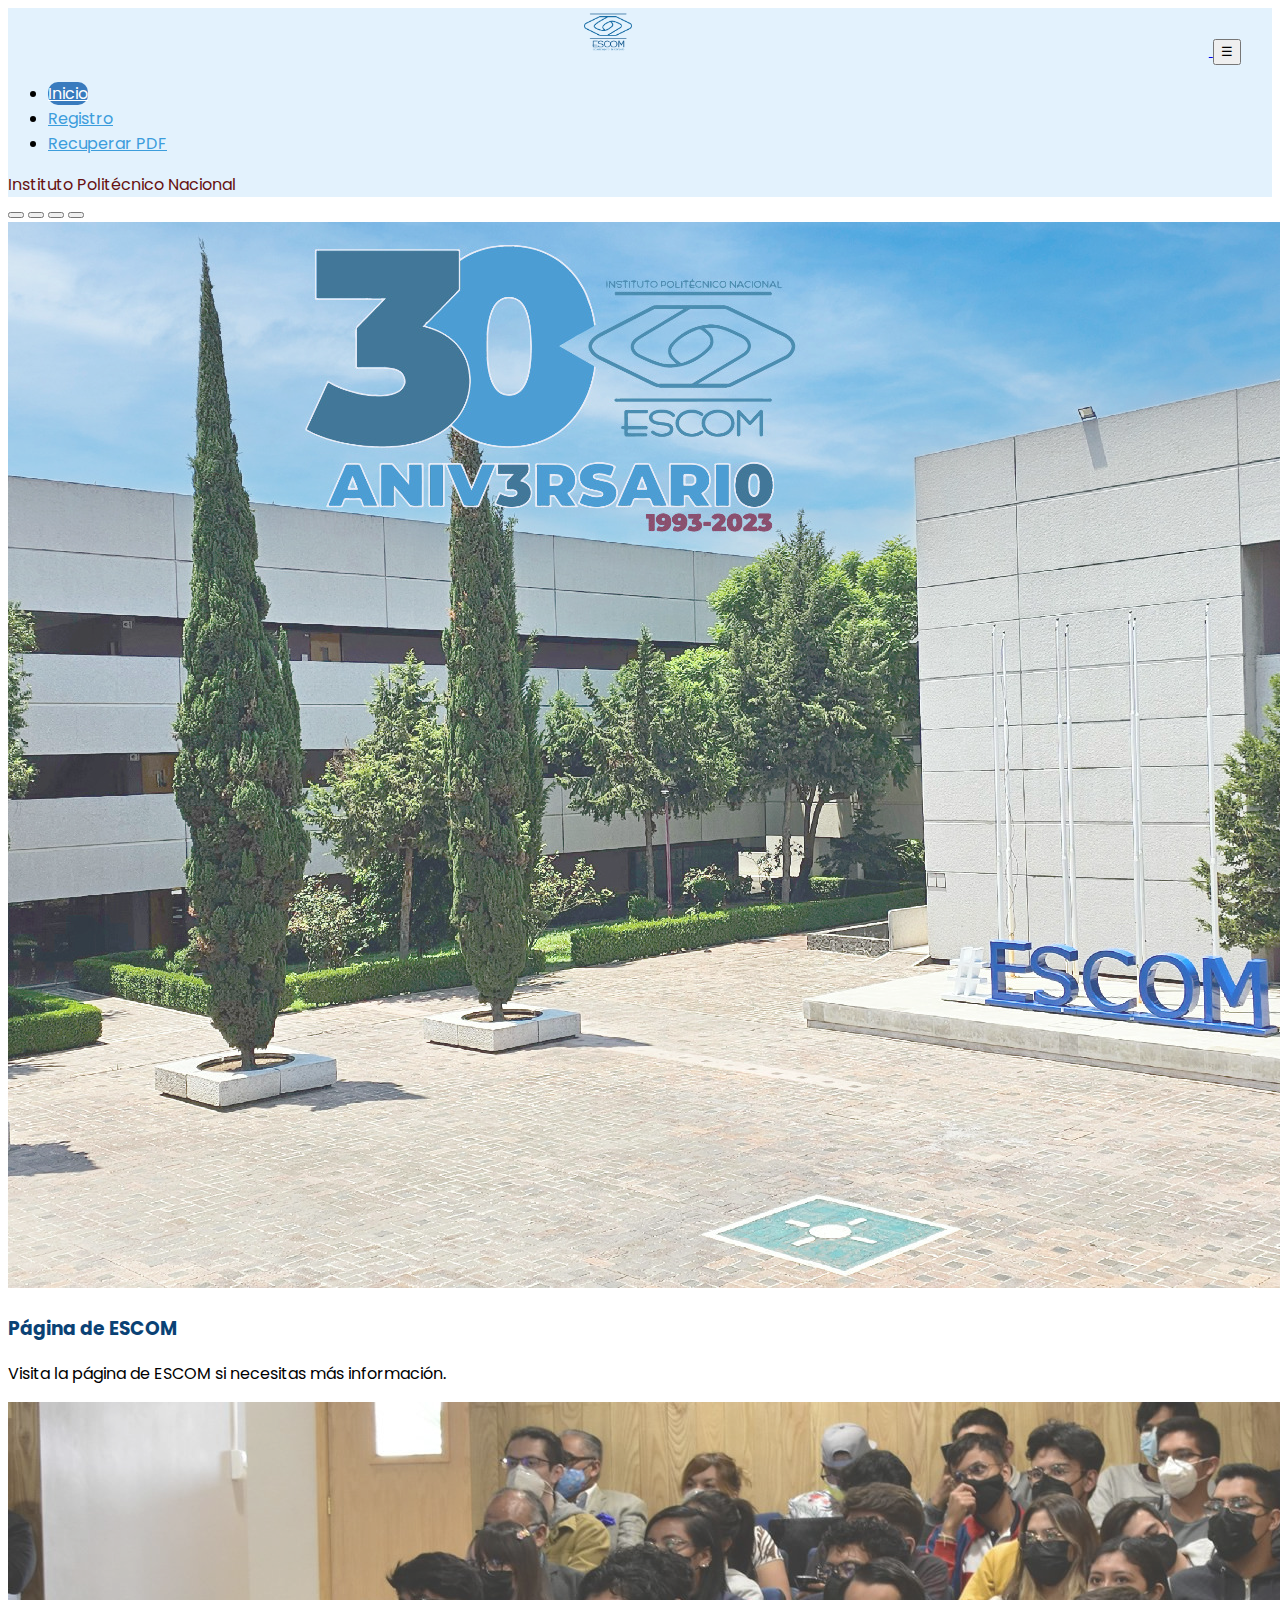
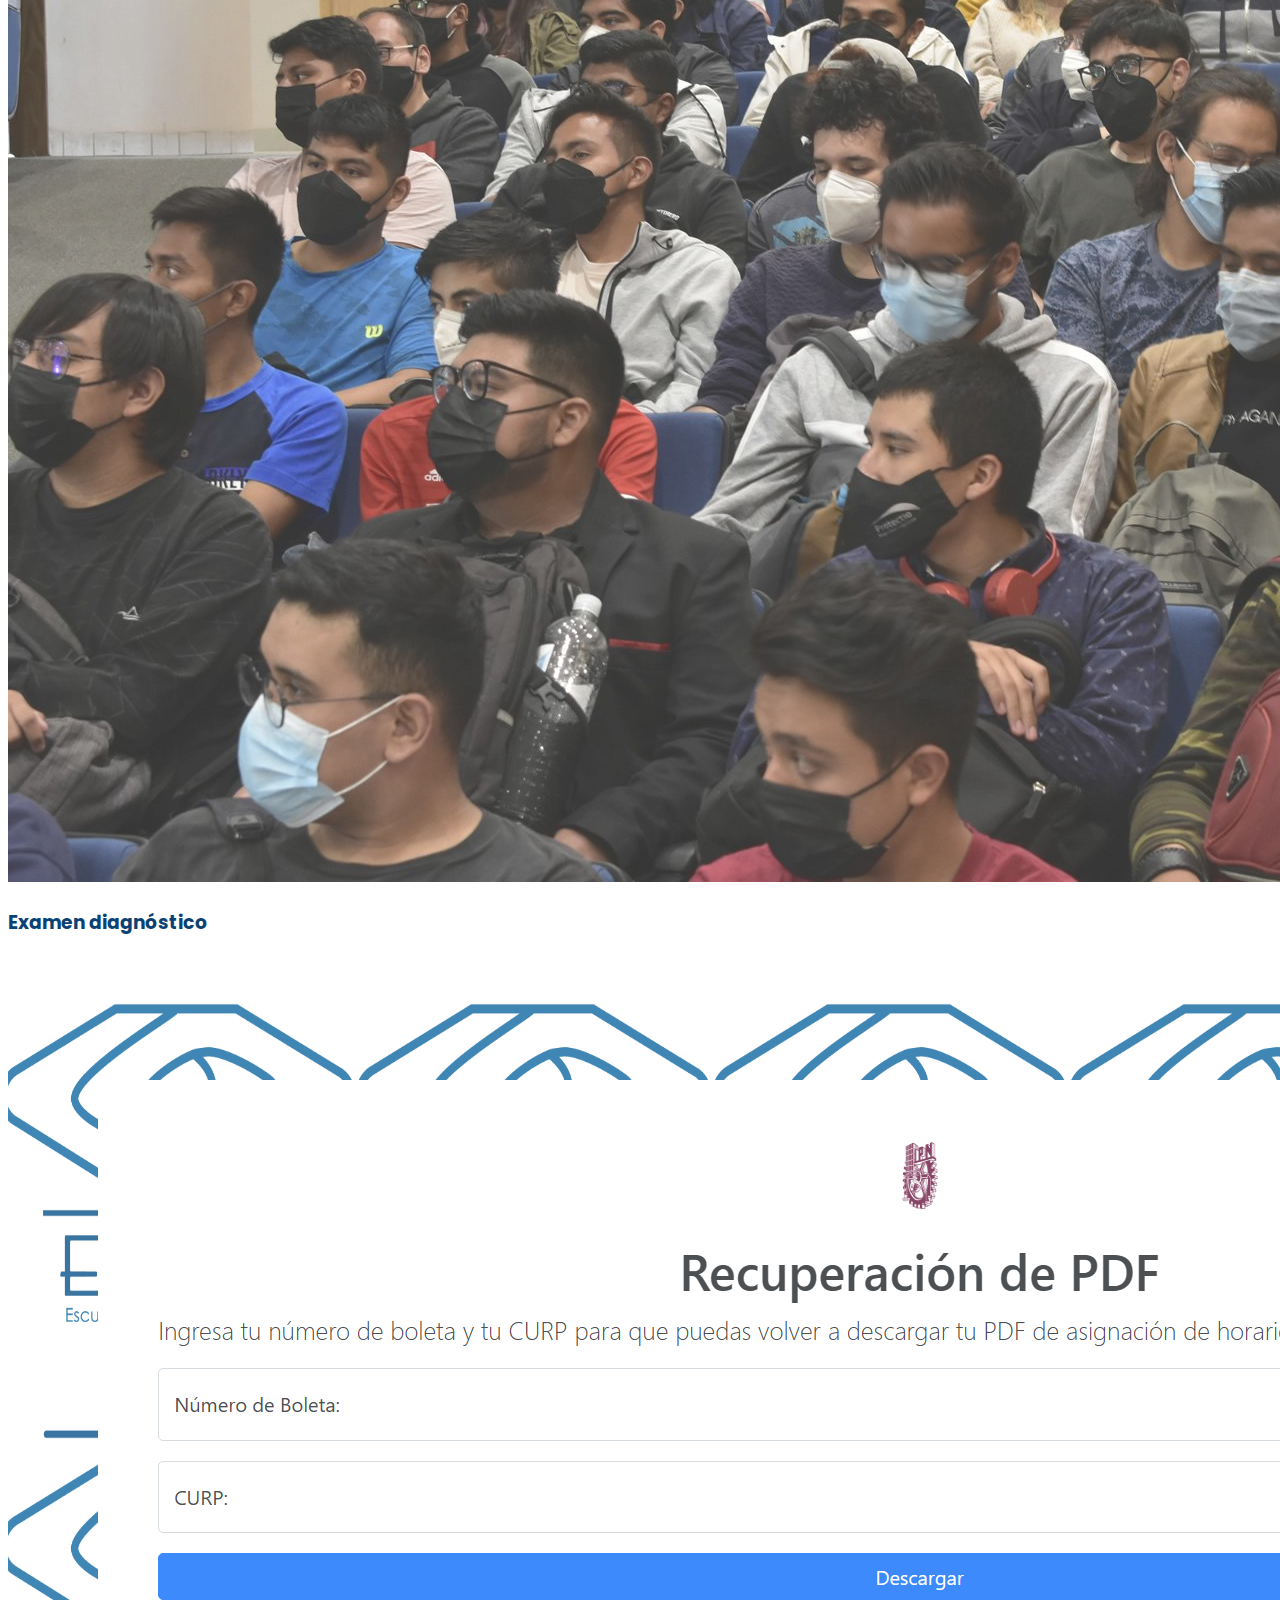
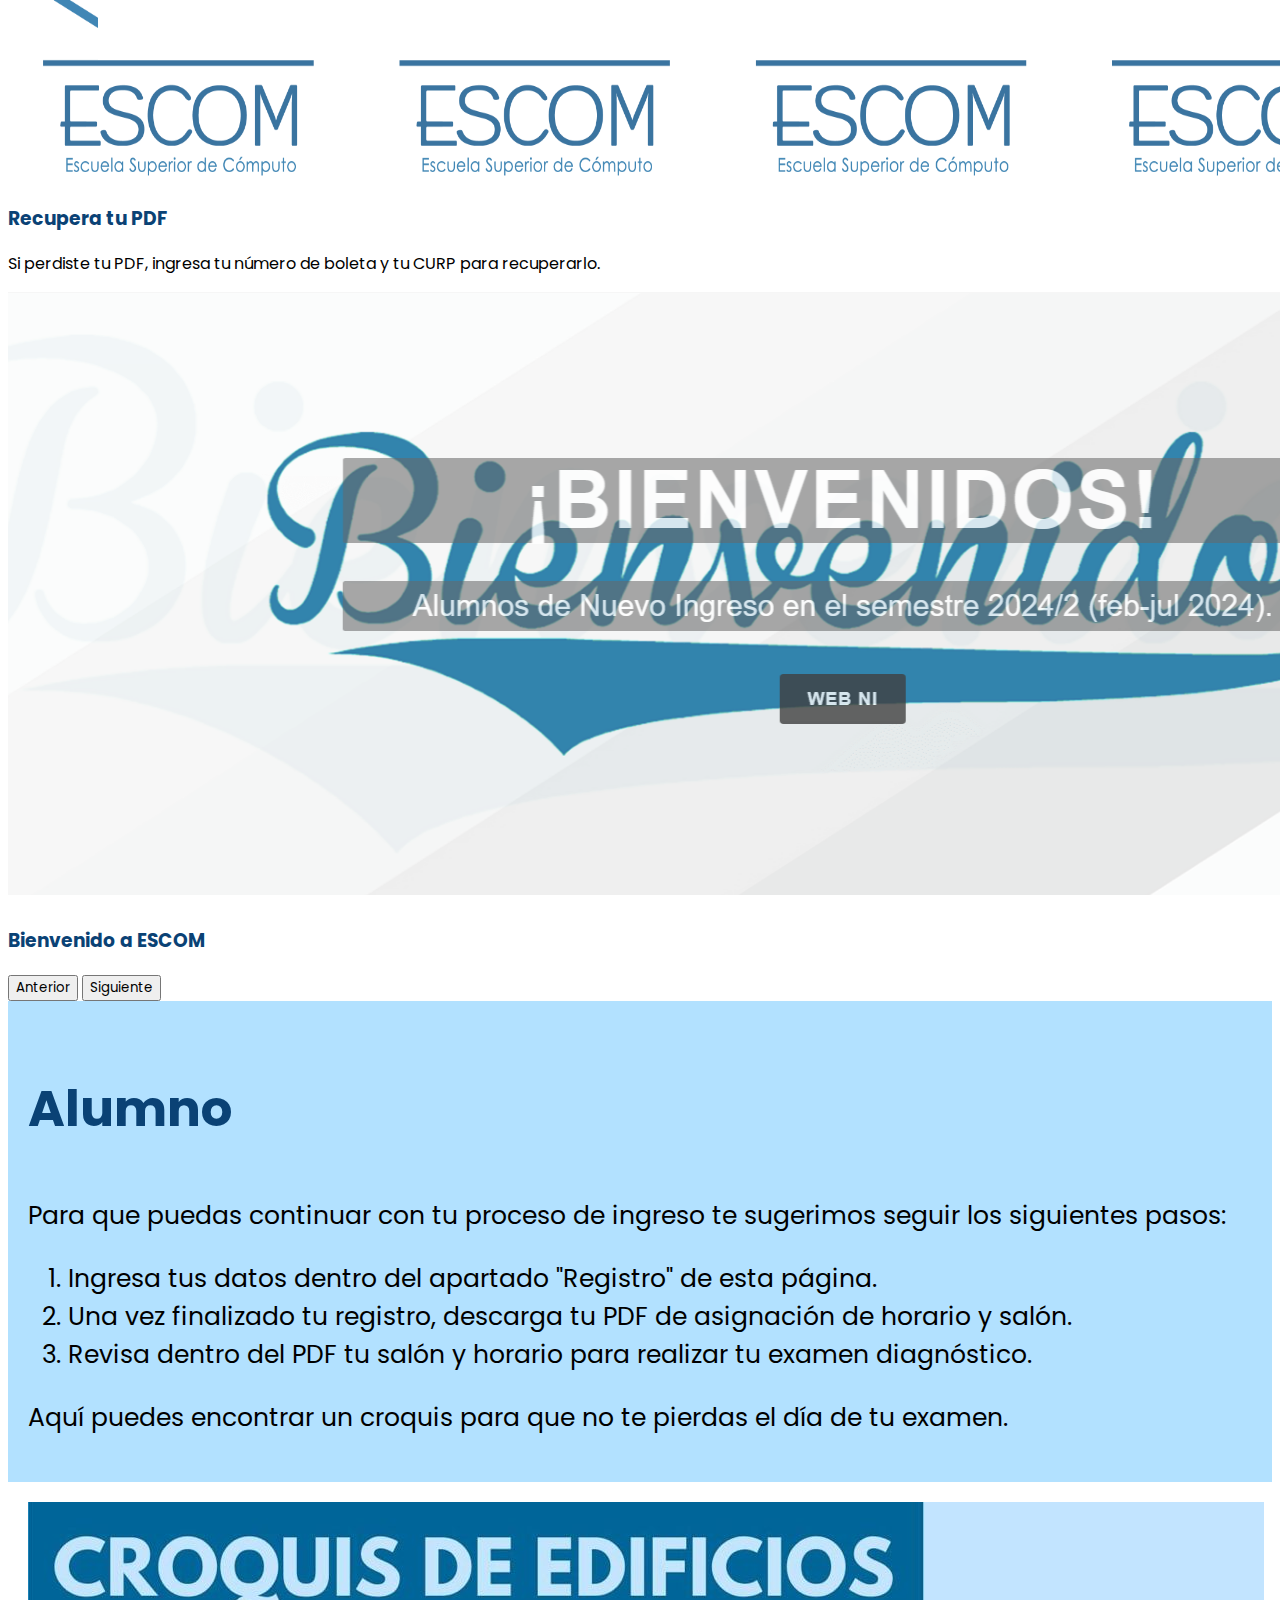
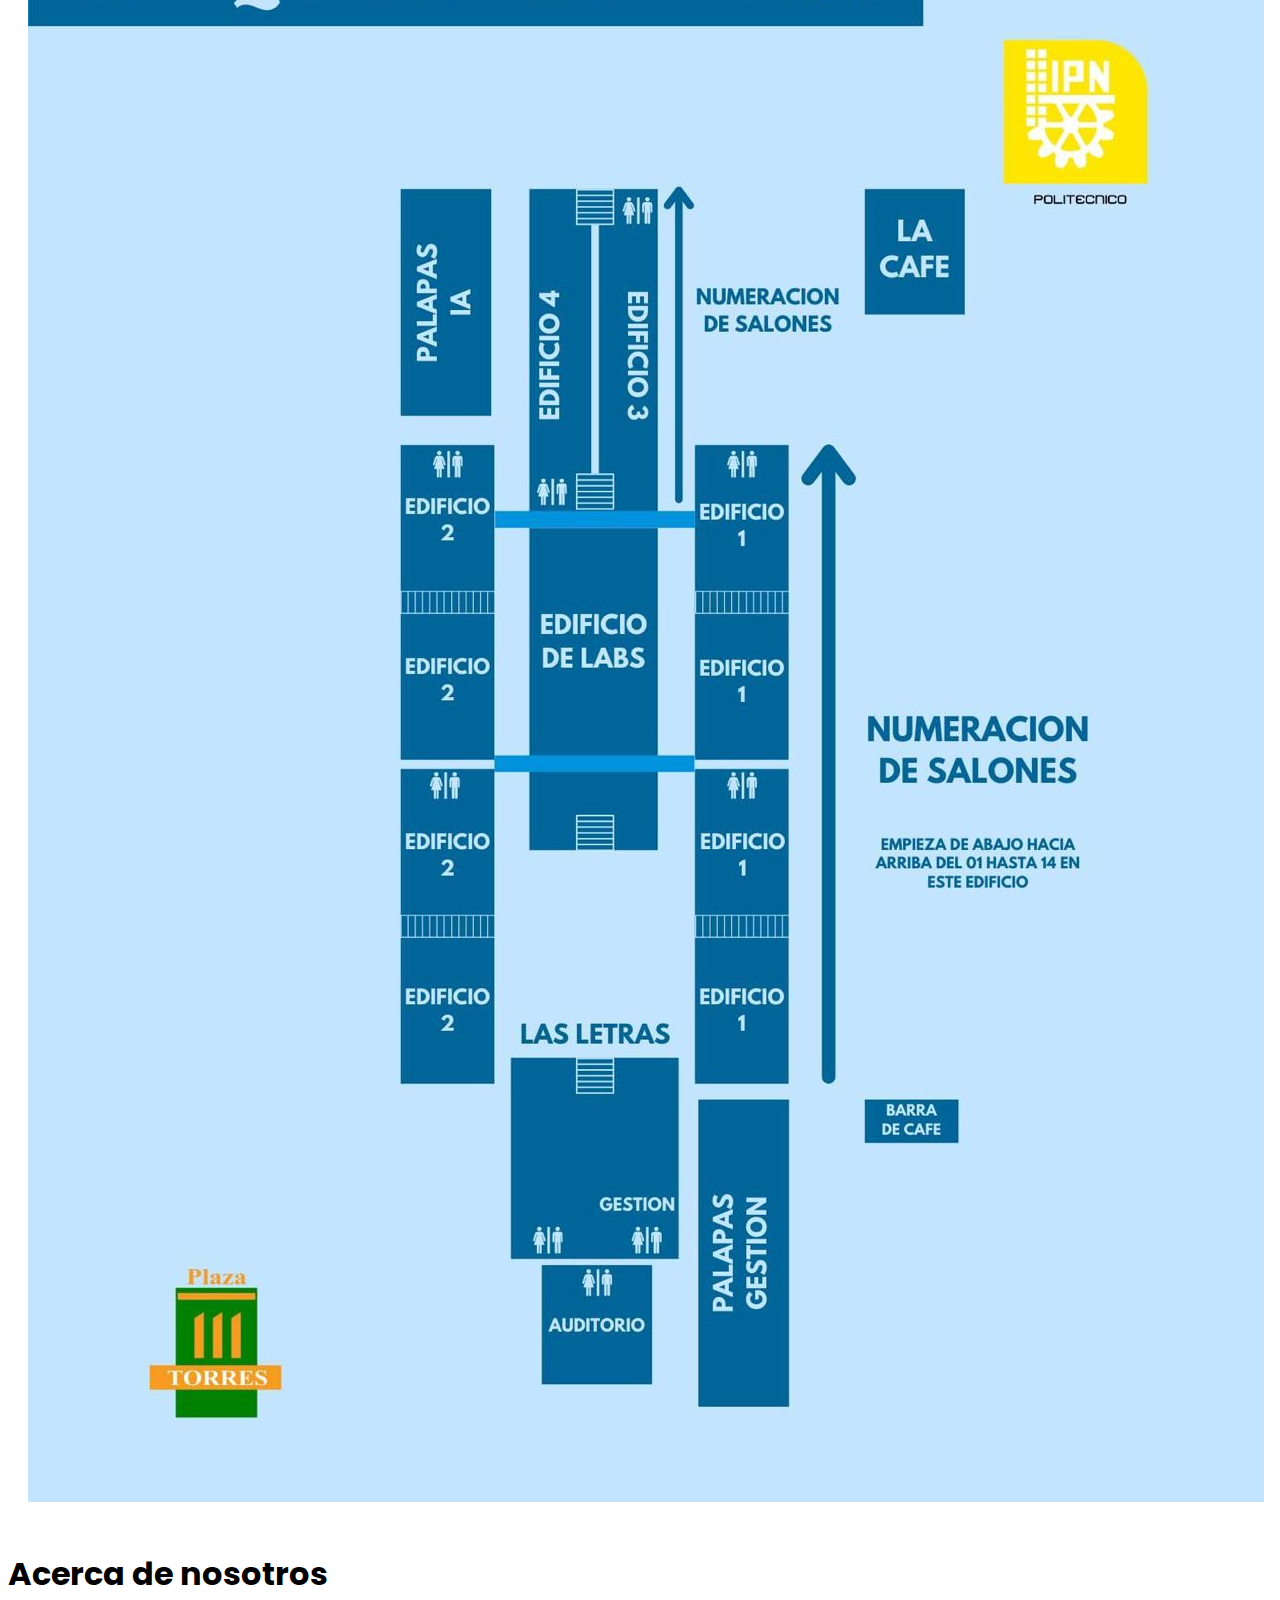
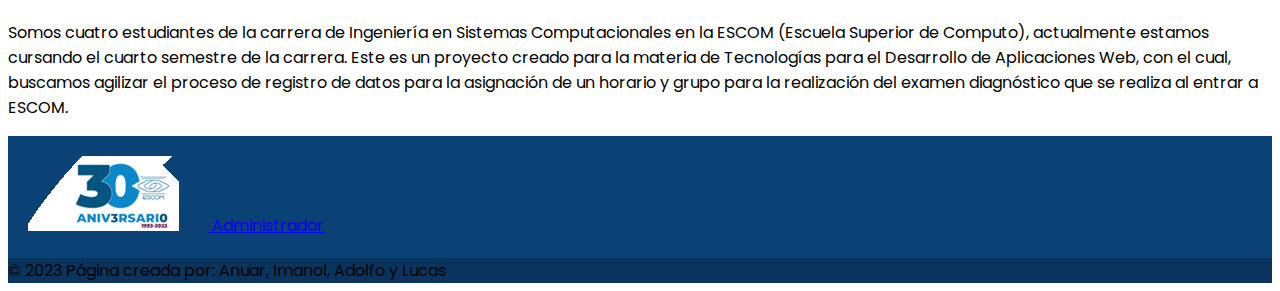
==== index.html @ e12d810c "ProyectoSAEDA" ====
<!DOCTYPE html>
<html lang="es">
<head>
    <meta charset="UTF-8">
    <meta name="viewport" content="width=device-width, initial-scale=1.0">
        
    <style>
        @import url('https://fonts.googleapis.com/css2?family=Krub:wght@400;700&family=Poppins:ital,wght@0,100;0,200;0,300;0,400;0,500;0,600;0,700;0,800;0,900;1,100;1,200;1,300;1,400;1,500;1,600;1,700;1,800;1,900&display=swap');
    </style>

    <link rel="stylesheet" href="https://cdn.jsdelivr.net/npm/bootstrap@5.0.2/dist/css/bootstrap.min.css" rel="stylesheet" integrity="sha384-EVSTQN3/azprG1Anm3QDgpJLIm9Nao0Yz1ztcQTwFspd3yD65VohhpuuCOmLASjC" crossorigin="anonymous">
    <link rel="stylesheet" href="./Proyecto.css">
    
    <title>.::Inicio::.</title>
</head>
<body>
    <!-- Nav Principal -->
    <nav class="navbar navbar-expand-sm justify-content-sm-center sticky-top">
        <div class="container-fluid">
            <a class="navbar-brand" href="https://escom.ipn.mx/">
                <img src="./img/logoESCOM.png" id="LogoESCOMNav" alt="ESCOM" width="60" height="48">
            </a>

            <button class="navbar-toggler" type="button" data-bs-toggle="collapse" data-bs-target="#collapsibleNavbar">
                <span class="navbar-toggler-icon"">&#9776</span>
            </button>

            <div class="collapse navbar-collapse" id="collapsibleNavbar">
                <ul class="navbar-nav">
                    <li class="nav-item" id="navPrincipal">
                        <a class="nav-link menuPrin activo" href="./index.html">Inicio</a>
                    </li>
                    <li class="nav-item">
                        <a class="nav-link menuPrin" href="./proyectoAct.html">Registro</a>
                    </li>
                    <li class="nav-item">
                        <a class="nav-link menuPrin" href="./recuperarPDF.html">Recuperar PDF</a>
                    </li>
                </ul>
            </div>

            <span class="navbar-text justify-content-end" id="IPN">Instituto Politécnico Nacional</span>
        </div>
    </nav>
    <!-- Carousel -->
        <!--
        Las imágenes que van dentro del carousel se ven mejor de un height de 700px
    -->
    <div id="carouselPagInicio" class="carousel slide" data-bs-ride="carousel">
        <div class="carousel-indicators">
            <button type="button" data-bs-target="#carouselPagInicio" data-bs-slide-to="0" class="active" aria-current="true" aria-label="Pagina ESCOM"></button>
            <button type="button" data-bs-target="#carouselPagInicio" data-bs-slide-to="1" aria-label="Registro"></button>
            <button type="button" data-bs-target="#carouselPagInicio" data-bs-slide-to="2" aria-label="Recuperar PDF"></button>
            <button type="button" data-bs-target="#carouselPagInicio" data-bs-slide-to="3" aria-label="BienvenidoAESCOM"></button>
        </div>


        <div class="carousel-inner">
            <div class="carousel-item active">
                <img src="./img/Carouselimg4.jpg" alt="PaginaESCOM" class="d-block w-100">
                <div class="carousel-caption">
                    <h3 class="carouselTitulo">Página de ESCOM</h3>
                    <p class="carouselTexto">Visita la página de ESCOM si necesitas más información.</p>
                </div>
            </div>
            <div class="carousel-item">
                <img src="./img/Carouselimg6.jpg" alt="AsignaciónGrupo" class="d-block w-100">
                <div class="carousel-caption">
                    <h3 class="carouselTitulo">Examen diagnóstico</h3>
                    <p class="carouselTextoAG">Registra tus datos para que se te pueda asignar un salón y grupo para tu examen diagnóstico.</p>
                </div>
            </div>
            <div class="carousel-item">
                <img src="./img/Carouselimg3.png" alt="RecuperarPDFAsignacion" class="d-block w-100">
                <div class="carousel-caption">
                    <h3 class="carouselTitulo">Recupera tu PDF</h3>
                    <p class="carouselTexto">Si perdiste tu PDF, ingresa tu número de boleta y tu CURP para recuperarlo.</p>
                </div>
            </div>
            <div class="carousel-item">
                <img src="./img/Carouselimg7.png" alt="BienvenidoESCOM" class="d-block w-100">
                <div class="carousel-caption">
                    <h3 class="carouselTitulo">Bienvenido a ESCOM</h3>
                </div>
            </div>
        </div>

        <button class="carousel-control-prev" type="button" data-bs-target="#carouselPagInicio" data-bs-slide="prev">
            <span class="carousel-control-prev-icon"></span>
            <span class="visually-hidden">Anterior</span>
        </button>
        <button class="carousel-control-next" type="button" data-bs-target="#carouselPagInicio" data-bs-slide="next">
            <span class="carousel-control-next-icon"></span>
            <span class="visually-hidden">Siguiente</span>
        </button>
    </div>
    <!-- contenido principal -->
    <div class="container-fluid mt-3">
        <div class="row">
            <div class="col-sm-4" id="contenedorAlumno">
                <h3 id="alumnoTitulo">Alumno</h3>
                <p class="textoAlumnos">Para que puedas continuar con tu proceso de ingreso te sugerimos seguir los siguientes pasos:</p>
                <ol class="textoAlumnos">
                    <li>Ingresa tus datos dentro del apartado "Registro" de esta página.</li>
                    <li>Una vez finalizado tu registro, descarga tu PDF de asignación de horario y salón.</li>
                    <li>Revisa dentro del PDF tu salón y horario para realizar tu examen diagnóstico.</li>
                </ol>
                <p class="textoAlumnos">Aquí puedes encontrar un croquis para que no te pierdas el día de tu examen.</p>
            </div>
            <div class="col-sm-8">
                <img src="./img/Croquis.jpg" alt="croquisESCOM" class="img-fluid d-block">
            </div>
        </div>
        <h1>Acerca de nosotros</h1>
        <p>Somos cuatro estudiantes de la carrera de Ingeniería en Sistemas Computacionales en la ESCOM (Escuela Superior de Computo), actualmente estamos cursando el cuarto semestre de la carrera. Este es un proyecto creado para la materia de Tecnologías para el Desarrollo de Aplicaciones Web, con el cual, buscamos agilizar el proceso de registro de datos para la asignación de un horario y grupo para la realización del examen diagnóstico que se realiza al entrar a ESCOM.</p>
    </div>
    <footer class="text-center text-white" id="piePag">
        <div class="p-4 pb-0">
            <section class="">
                <div class="row d-flex justify-content-center">
                    <div class="col-lg-6">
                        <a href="https://escom.ipn.mx/">
                            <img src="./img/escom.png" alt="ESCOM30Aniversario">
                        </a>
                        <a href="./login.html" class="text-white">Administrador</a>
                    </div>
                </div>
            </section>
        </div>
        <div class="text-center p-3" id="derPiePag">
            © 2023 Página creada por: Anuar, Imanol, Adolfo y Lucas
        </div>
    </footer>
    <script src="https://cdn.jsdelivr.net/npm/bootstrap@5.0.2/dist/js/bootstrap.bundle.min.js" integrity="sha384-MrcW6ZMFYlzcLA8Nl+NtUVF0sA7MsXsP1UyJoMp4YLEuNSfAP+JcXn/tWtIaxVXM" crossorigin="anonymous"></script>
</body>
</html>
---- Proyecto.css ----
@import url('https://fonts.googleapis.com/css2?family=Poppins:ital,wght@0,100;0,200;0,300;0,400;0,500;0,600;0,700;0,800;0,900;1,100;1,200;1,300;1,400;1,500;1,600;1,700;1,800;1,900&display=swap');

*{
    box-sizing: border-box;
    font-family: "Poppins", sans-serif;
}

.row::after
{
    content: "";
    clear: both;
    display: table;
}

[class*="col-"]
{
    padding: 20px;
}

#cuerpo
{
    margin: 0;
    padding: 0;
    background-image: url("./img/logoESCOM.png");
    background-repeat: repeat;
    background-size: 285px 360px;
}

.container
{
    background-color: white;
    border: 2px solid #3C9DDC;
    border-radius: 10px;
}

.navbar
{
    background-color: #e3f2fd;
}

#LogoESCOMNav
{
    width: 95%;
    aspect-ratio: 3/2;
    object-fit: contain;
    /* mix-blend-mode: color-burn; */
}

.menuPrin
{
    color: #3C9DDC;
}

.menuPrin:hover
{
    background-color: rgb(57, 123, 190);
    color: white;
    border-radius: 10px;
}

.activo
{
    background-color: rgb(57, 123, 190);
    color: white;
    border-radius: 10px;
}

#IPN
{
    color: rgb(102, 17, 17);
    font-style: inherit;
}

.error
{
    color: red;
}

#piePag
{
    background-color: #0a4275;
}

#derPiePag
{
    background-color: rgba(0, 0, 0, 0.2);
}

.carouselTitulo
{
    color: #0a4275;
}

.carouselTexto
{
    color: black;
}

.carouselTextoAG
{
    color: white;
}

#alumnoTitulo
{
    color: hsl(209, 84%, 25%);
    font-size: 50px;
}

.textoAlumnos
{
    font-size: 25px;
}

#contenedorAlumno
{
    background-color: #b2e1ff;
}

.carousel-control-prev-icon,
.carousel-control-next-icon {
    background-color: rgba(19, 15, 15, 0.202);
}

.carousel-item img {
    opacity: 0.8;
}

#barrabuscar
{
	color:white;
	text-align:right;
}
#cajabuscar
{
	width:300px;
	height:30px;
	font-size:18px;
	background-color:#f3f3f3;
	border-color:white;
	padding-left:10px;
	margin: 0px 10px;
}
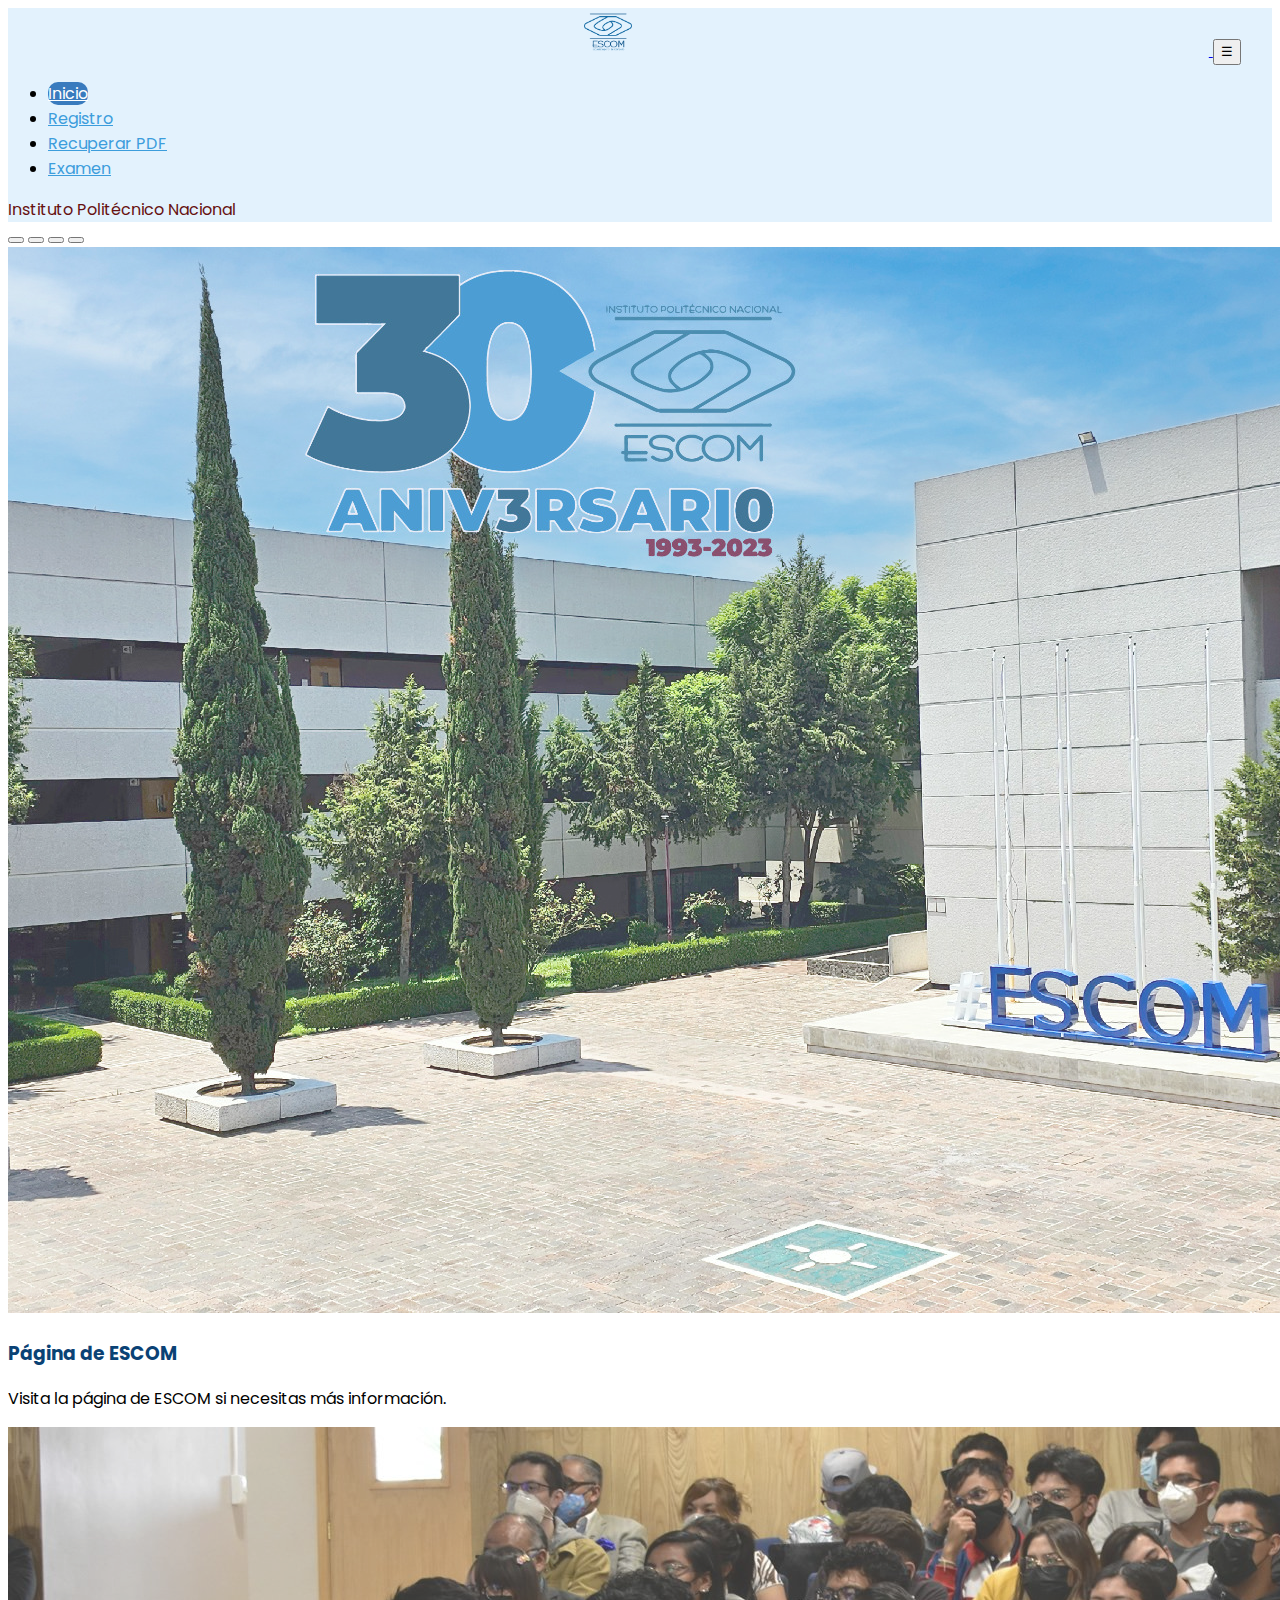
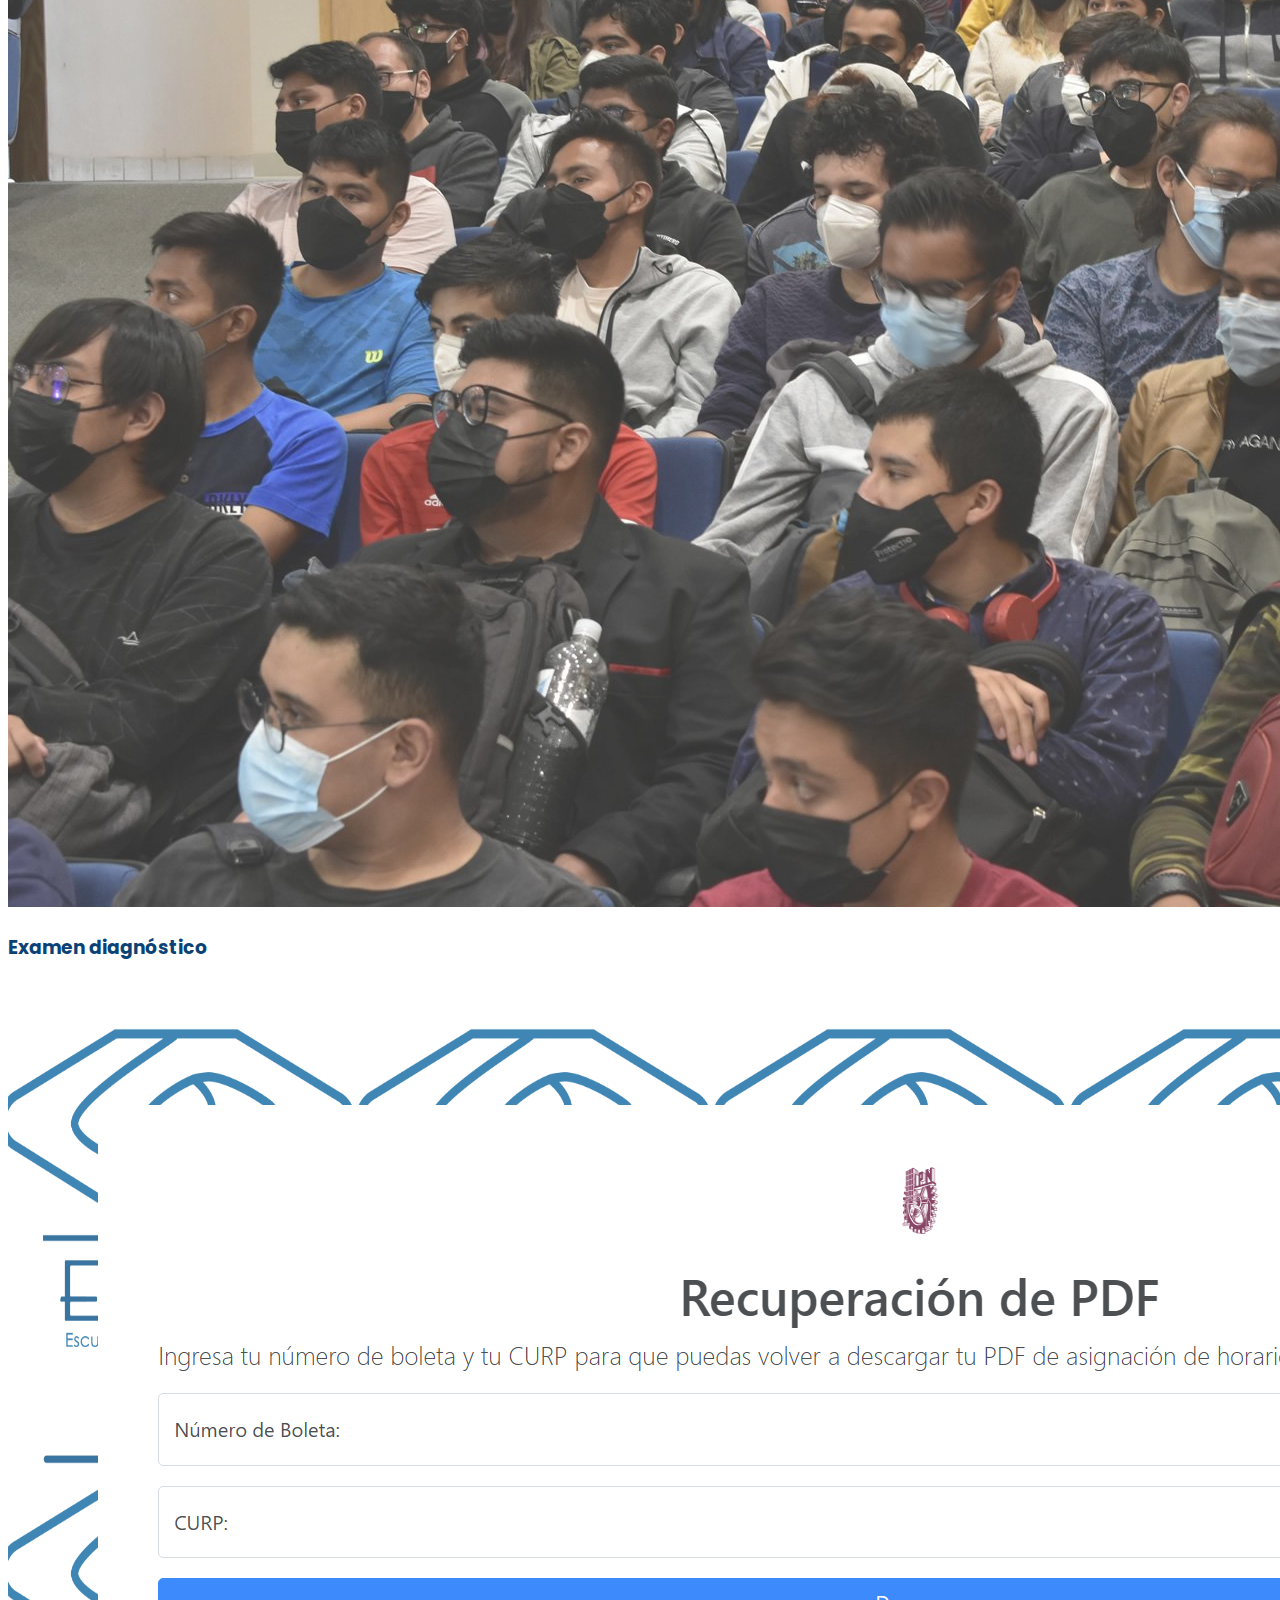
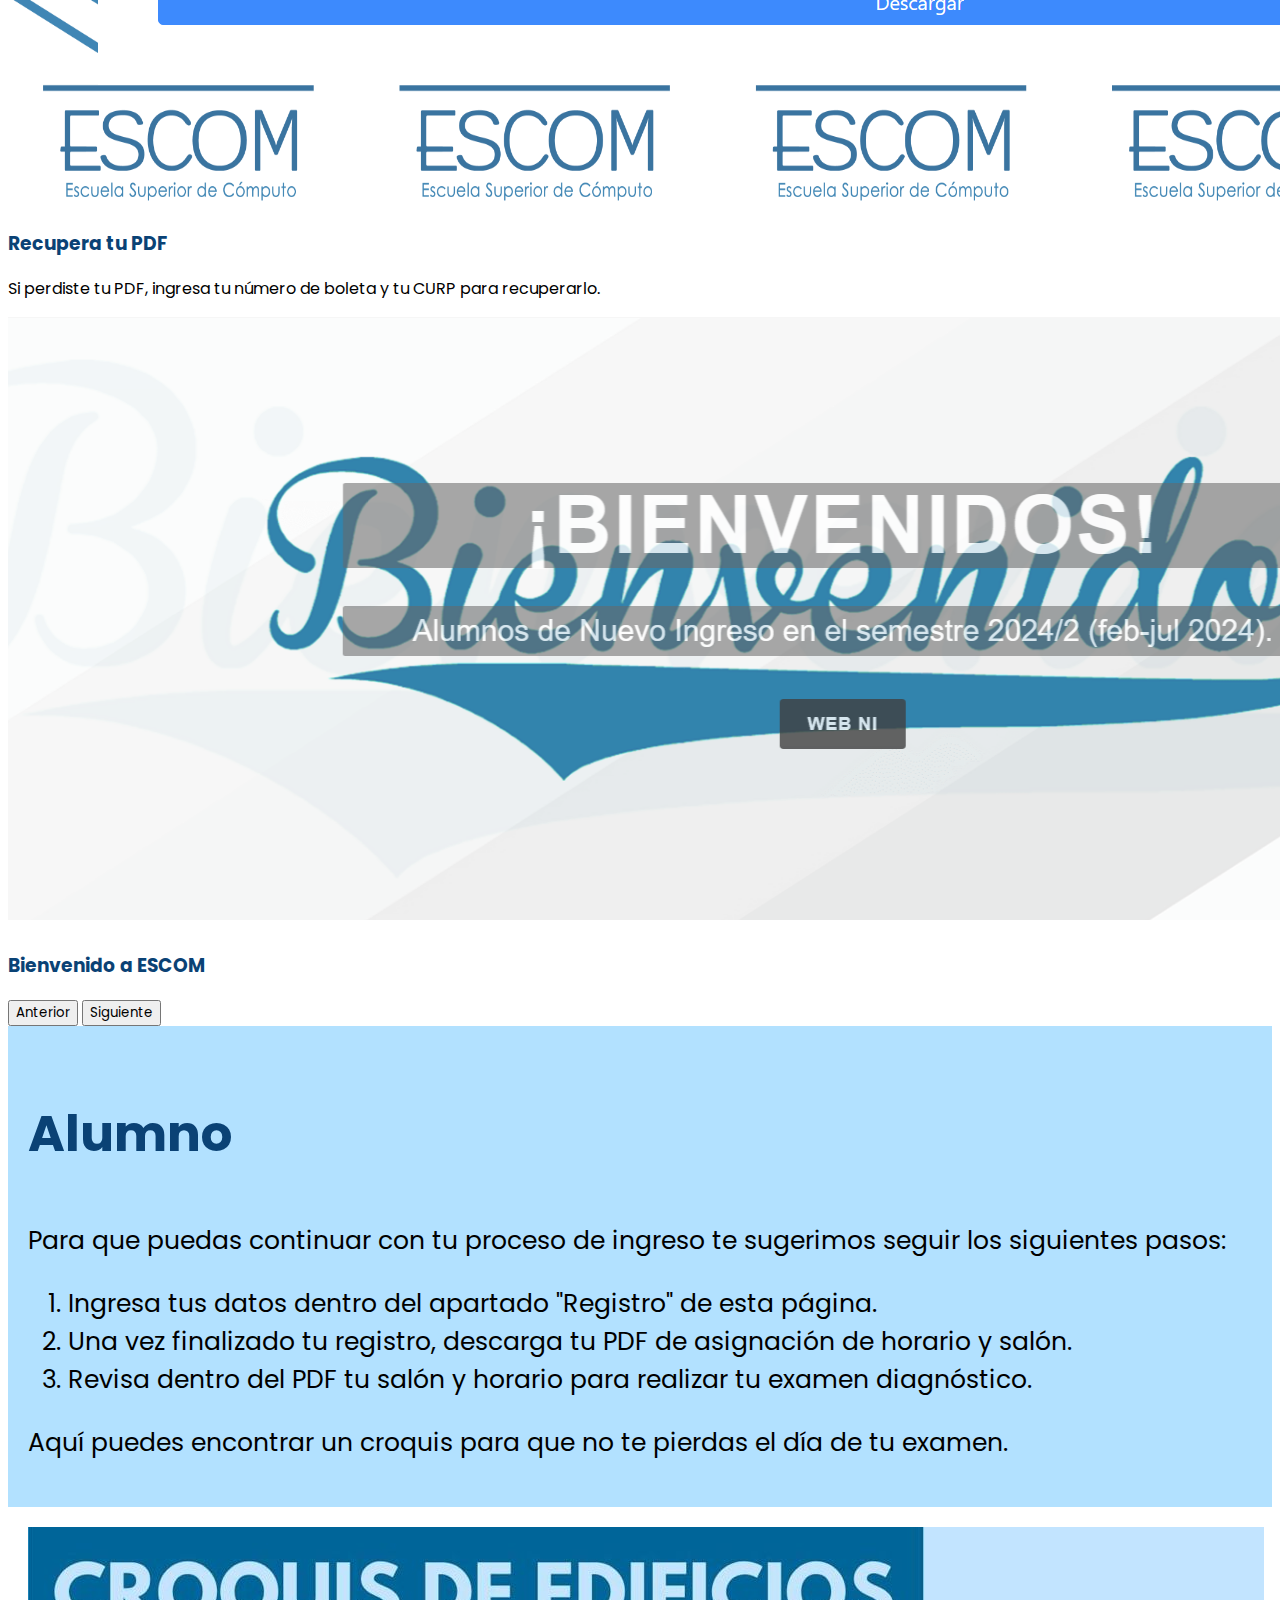
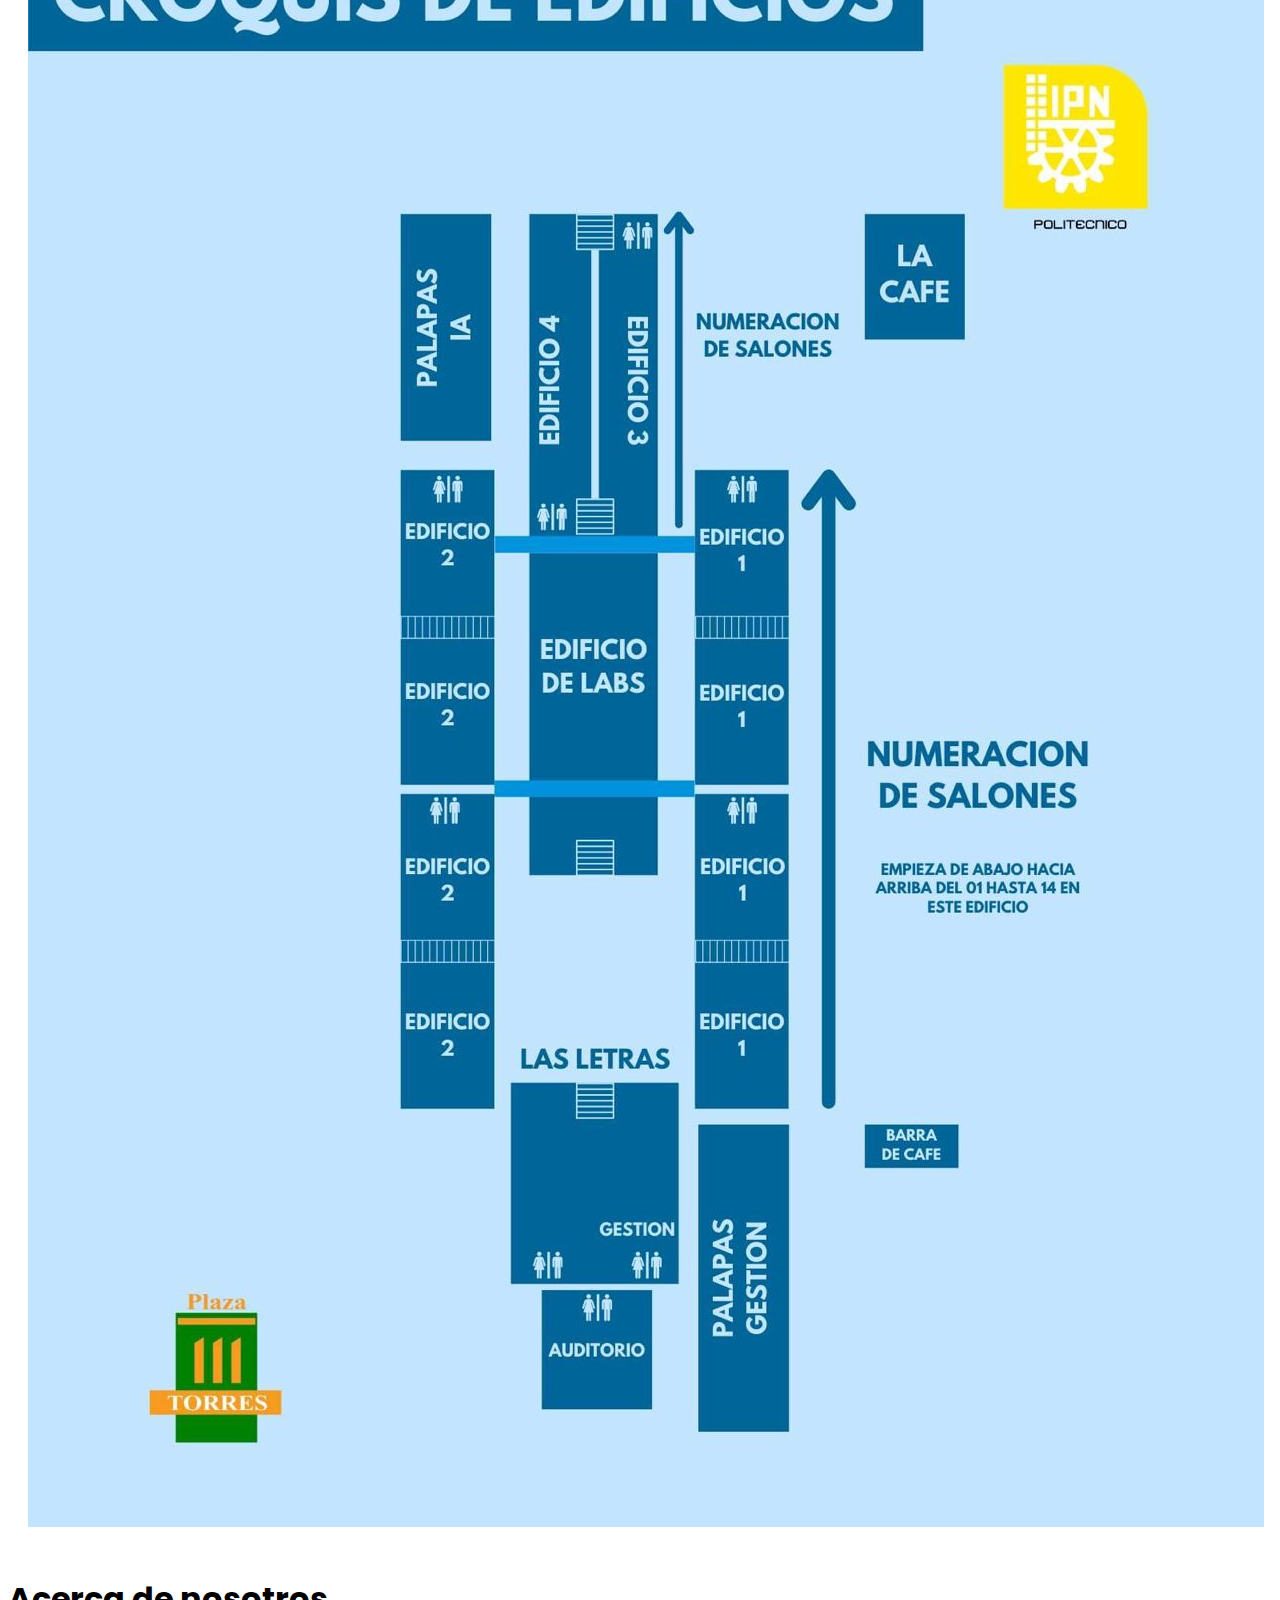
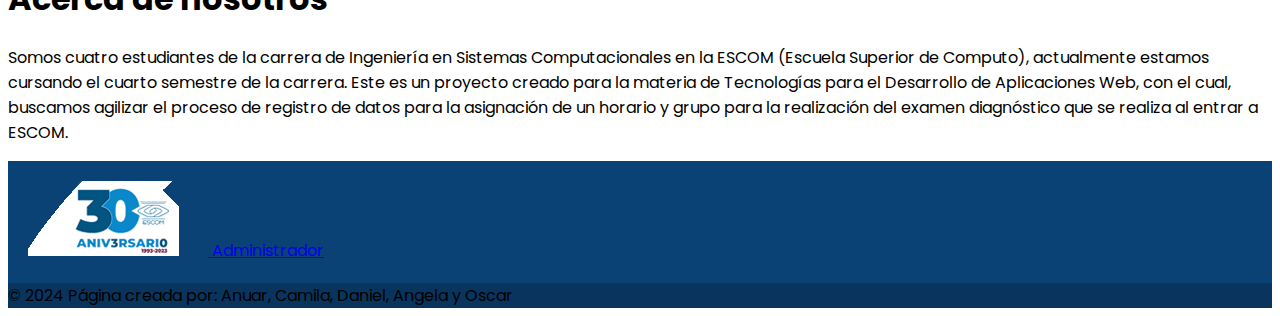
==== commit 09fc653a: "Primera modificación Camila" ====
--- a/index.html
+++ b/index.html
@@ -35,6 +35,9 @@
                     </li>
                     <li class="nav-item">
                         <a class="nav-link menuPrin" href="./recuperarPDF.html">Recuperar PDF</a>
+                    </li>
+                    <li class="nav-item">
+                        <a class="nav-link menuPrin" href="./examen.html">Examen</a>
                     </li>
                 </ul>
             </div>
@@ -128,7 +131,7 @@
             </section>
         </div>
         <div class="text-center p-3" id="derPiePag">
-            © 2023 Página creada por: Anuar, Imanol, Adolfo y Lucas
+            © 2024 Página creada por: Anuar, Camila, Daniel, Angela y Oscar
         </div>
     </footer>
     <script src="https://cdn.jsdelivr.net/npm/bootstrap@5.0.2/dist/js/bootstrap.bundle.min.js" integrity="sha384-MrcW6ZMFYlzcLA8Nl+NtUVF0sA7MsXsP1UyJoMp4YLEuNSfAP+JcXn/tWtIaxVXM" crossorigin="anonymous"></script>
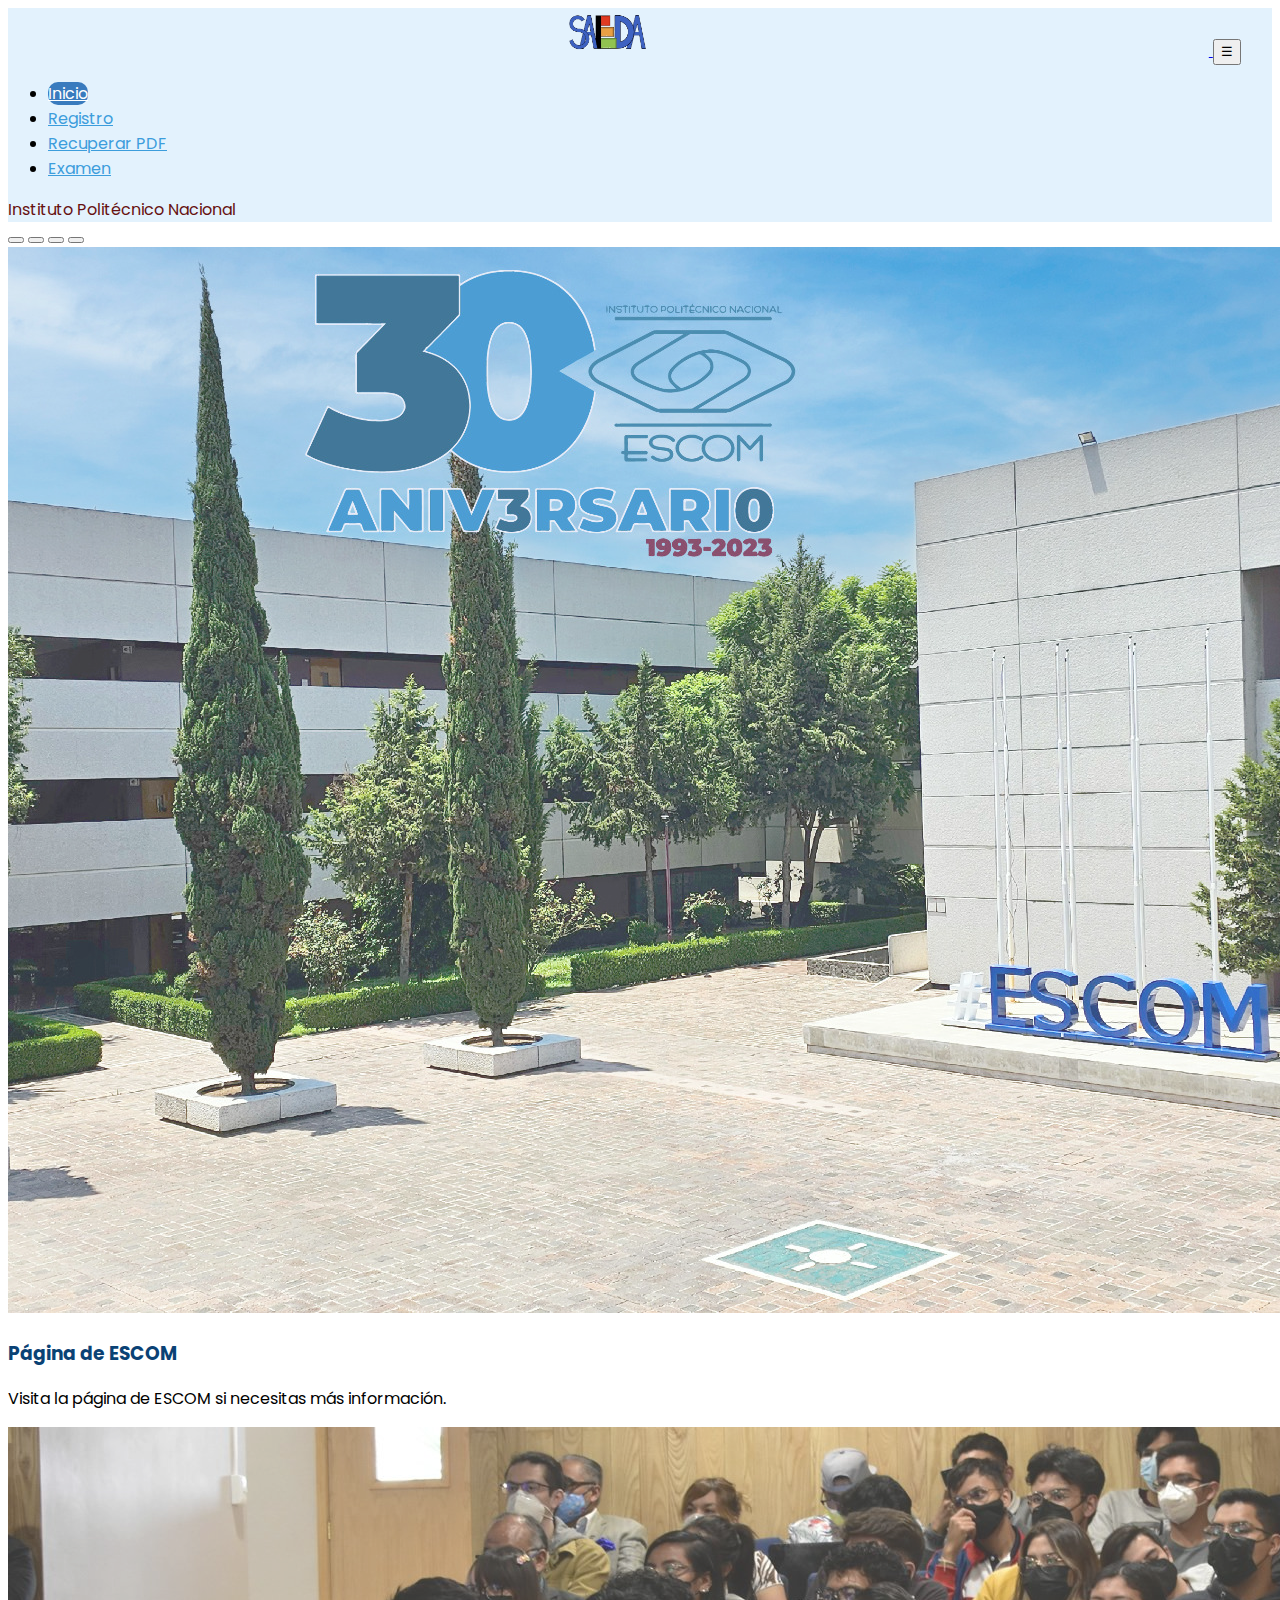
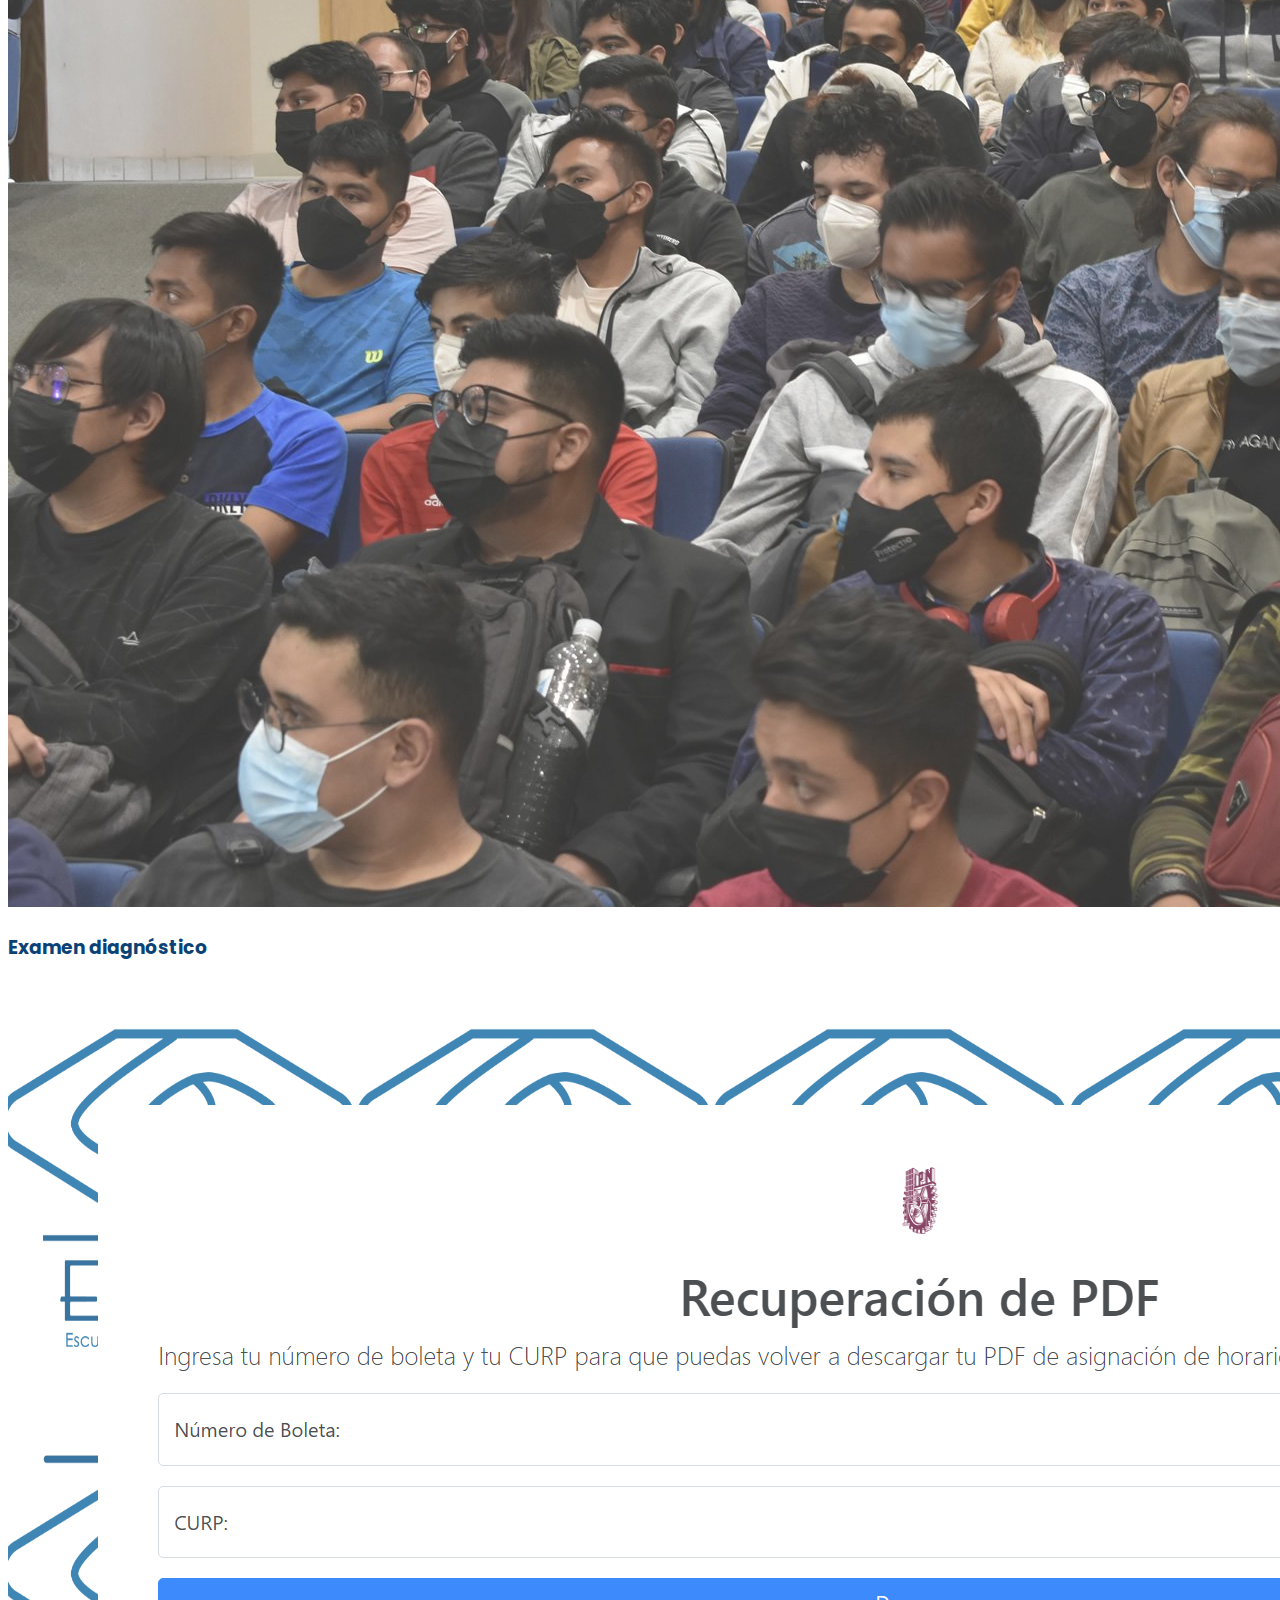
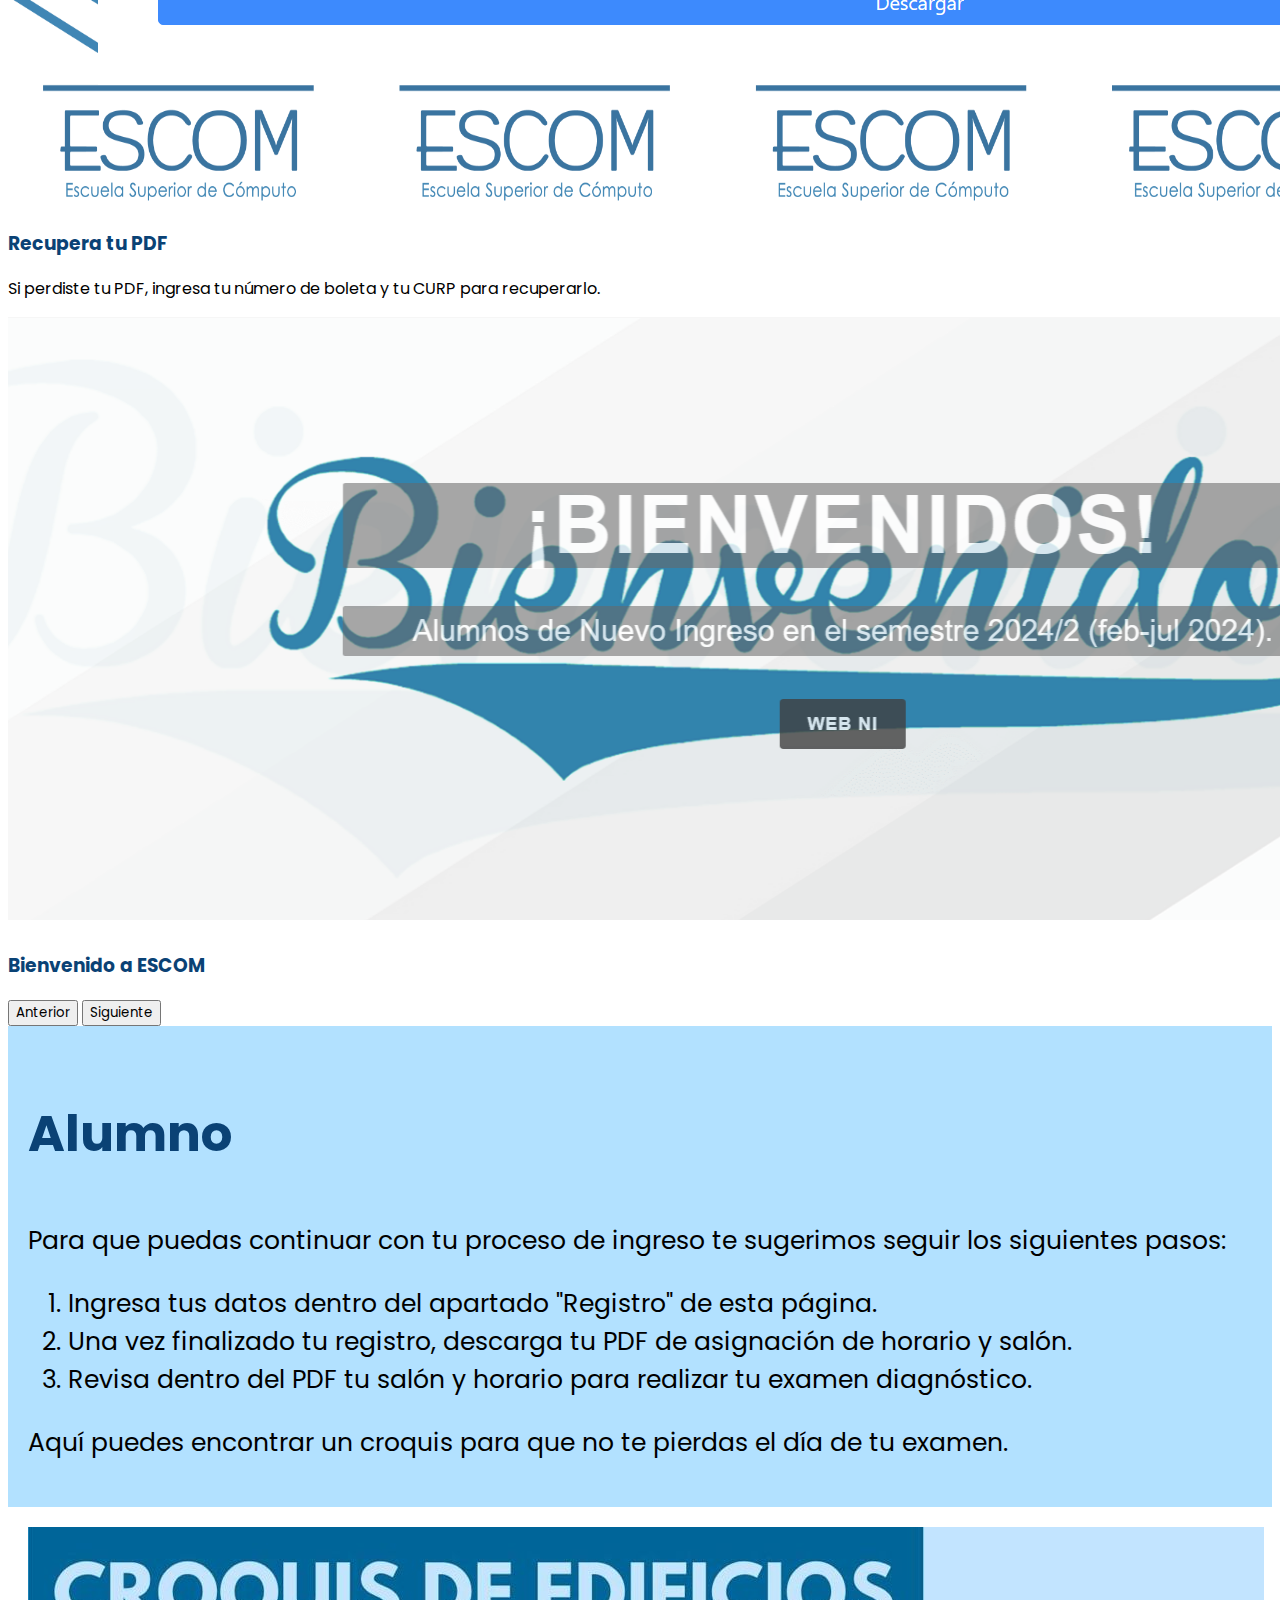
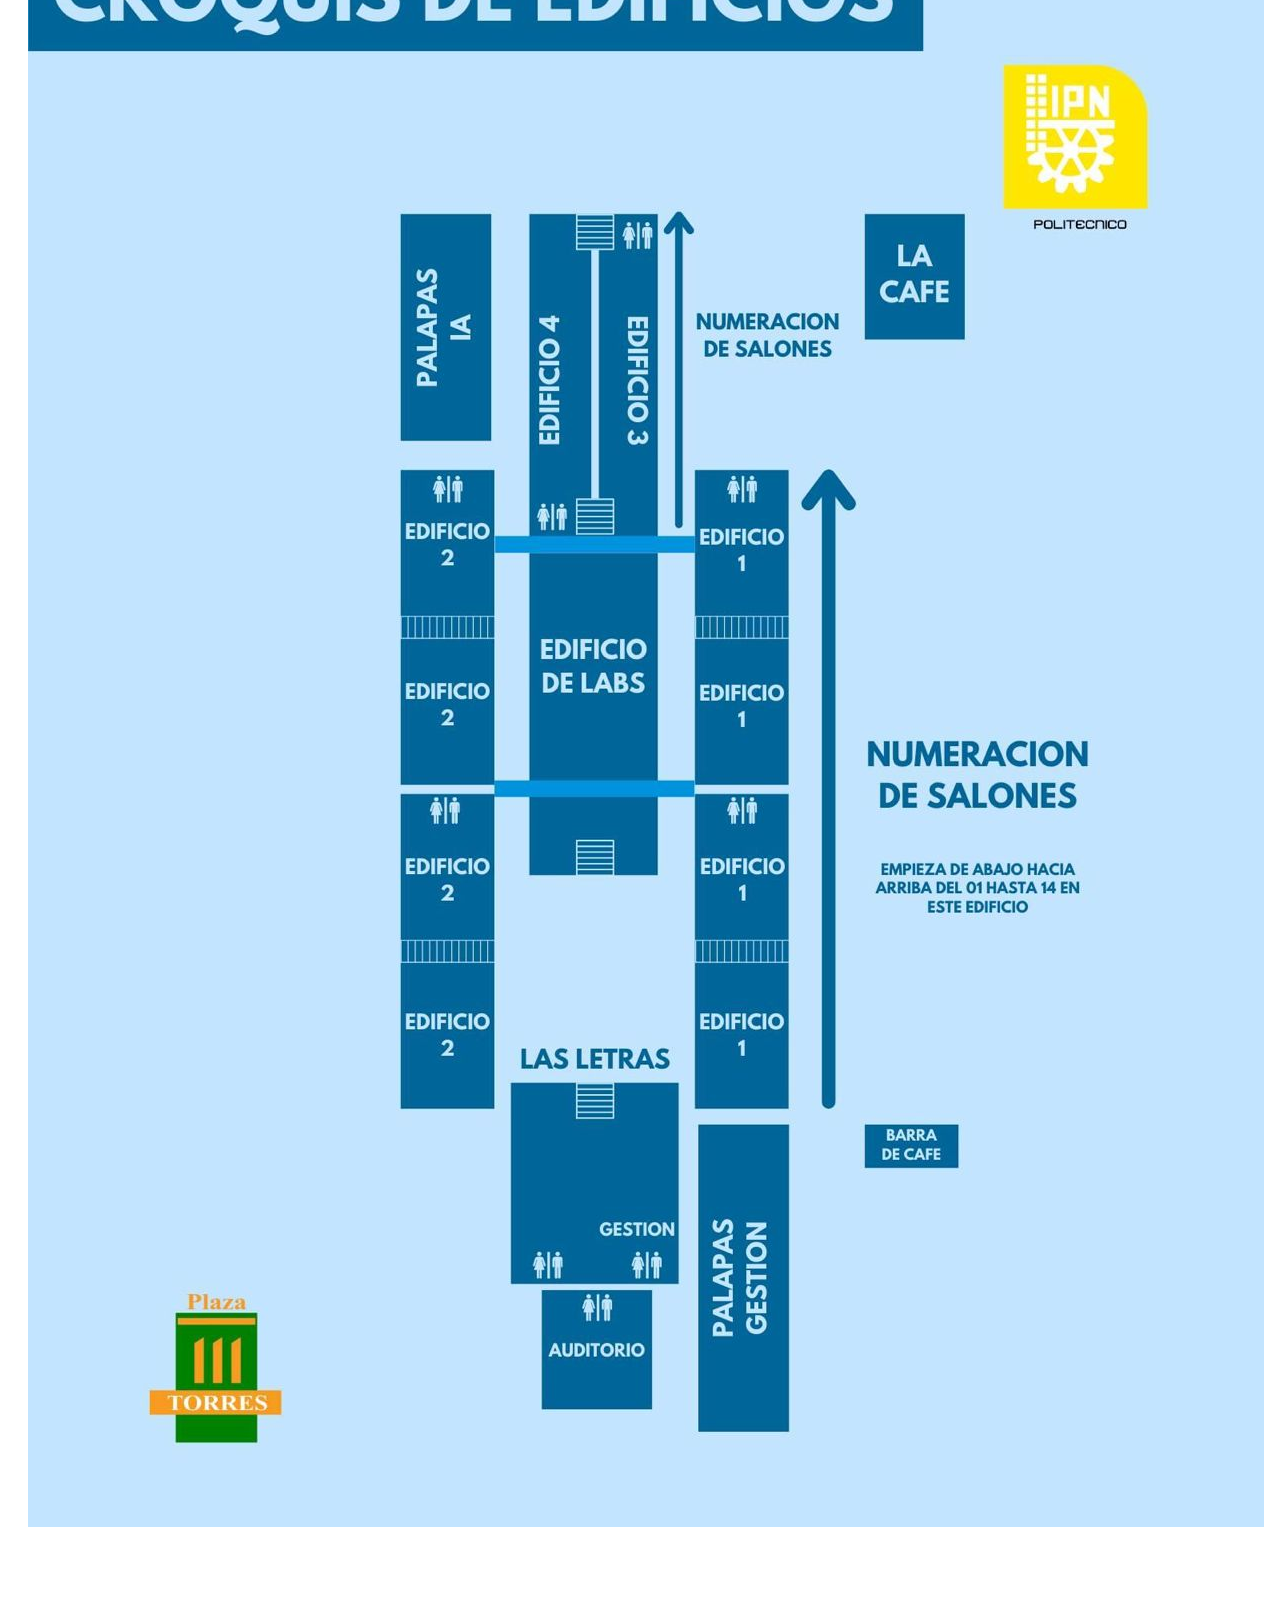
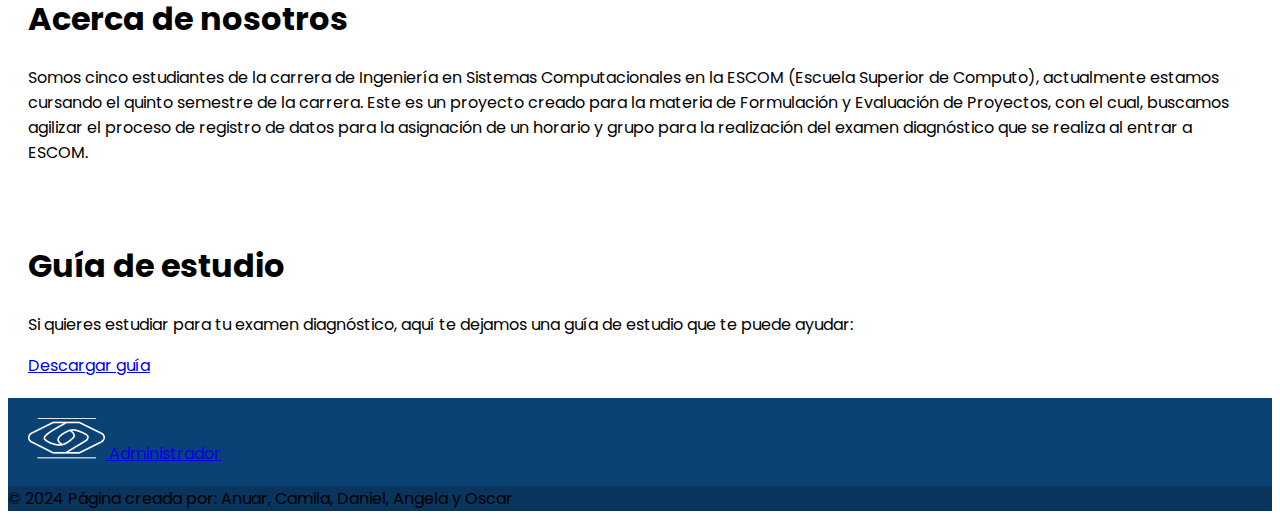
==== commit 0376a966: "Cambios al proyecto" ====
--- a/index.html
+++ b/index.html
@@ -18,7 +18,7 @@
     <nav class="navbar navbar-expand-sm justify-content-sm-center sticky-top">
         <div class="container-fluid">
             <a class="navbar-brand" href="https://escom.ipn.mx/">
-                <img src="./img/logoESCOM.png" id="LogoESCOMNav" alt="ESCOM" width="60" height="48">
+                <img src="./img/logoSAEDA.png" id="LogoESCOMNav" alt="ESCOM" width="60" height="48">
             </a>
 
             <button class="navbar-toggler" type="button" data-bs-toggle="collapse" data-bs-target="#collapsibleNavbar">
@@ -41,7 +41,6 @@
                     </li>
                 </ul>
             </div>
-
             <span class="navbar-text justify-content-end" id="IPN">Instituto Politécnico Nacional</span>
         </div>
     </nav>
@@ -114,8 +113,17 @@
                 <img src="./img/Croquis.jpg" alt="croquisESCOM" class="img-fluid d-block">
             </div>
         </div>
-        <h1>Acerca de nosotros</h1>
-        <p>Somos cuatro estudiantes de la carrera de Ingeniería en Sistemas Computacionales en la ESCOM (Escuela Superior de Computo), actualmente estamos cursando el cuarto semestre de la carrera. Este es un proyecto creado para la materia de Tecnologías para el Desarrollo de Aplicaciones Web, con el cual, buscamos agilizar el proceso de registro de datos para la asignación de un horario y grupo para la realización del examen diagnóstico que se realiza al entrar a ESCOM.</p>
+        <div class="row">
+            <div class="col-sm-8">
+                <h1>Acerca de nosotros</h1>
+                <p>Somos cinco estudiantes de la carrera de Ingeniería en Sistemas Computacionales en la ESCOM (Escuela Superior de Computo), actualmente estamos cursando el quinto semestre de la carrera. Este es un proyecto creado para la materia de Formulación y Evaluación de Proyectos, con el cual, buscamos agilizar el proceso de registro de datos para la asignación de un horario y grupo para la realización del examen diagnóstico que se realiza al entrar a ESCOM.</p>
+            </div>
+            <div class="col-sm-4">
+                <h1>Guía de estudio</h1>
+                <p>Si quieres estudiar para tu examen diagnóstico, aquí te dejamos una guía de estudio que te puede ayudar:</p>
+                <a href="./php/PDF/Guia_ISC_ESCOM_SAEDA.pdf" download="guia_de_estudio.pdf" class="btn btn-primary" id="botonDescargar">Descargar guía</a>
+            </div>
+        </div>
     </div>
     <footer class="text-center text-white" id="piePag">
         <div class="p-4 pb-0">
@@ -123,7 +131,7 @@
                 <div class="row d-flex justify-content-center">
                     <div class="col-lg-6">
                         <a href="https://escom.ipn.mx/">
-                            <img src="./img/escom.png" alt="ESCOM30Aniversario">
+                            <img src="./img/logoEscomBlanco.png" alt="ESCOM30Aniversario">
                         </a>
                         <a href="./login.html" class="text-white">Administrador</a>
                     </div>
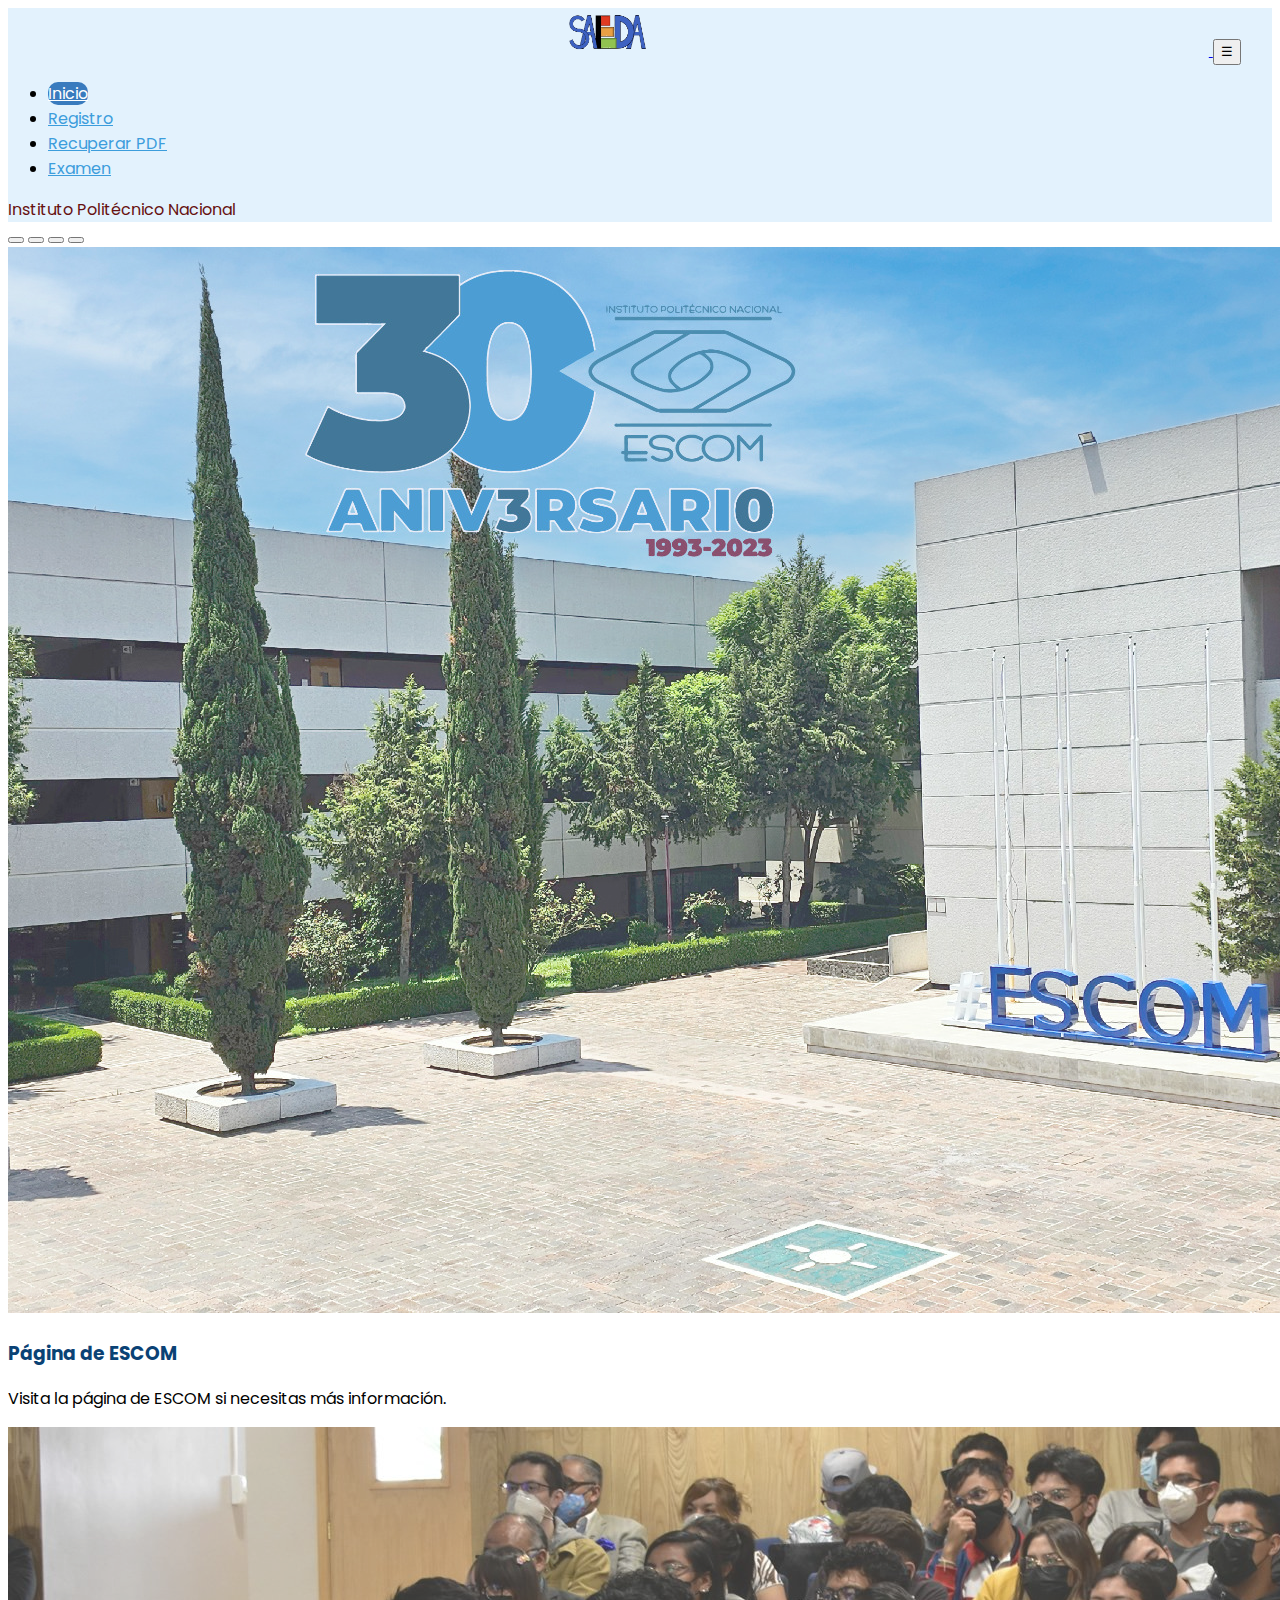
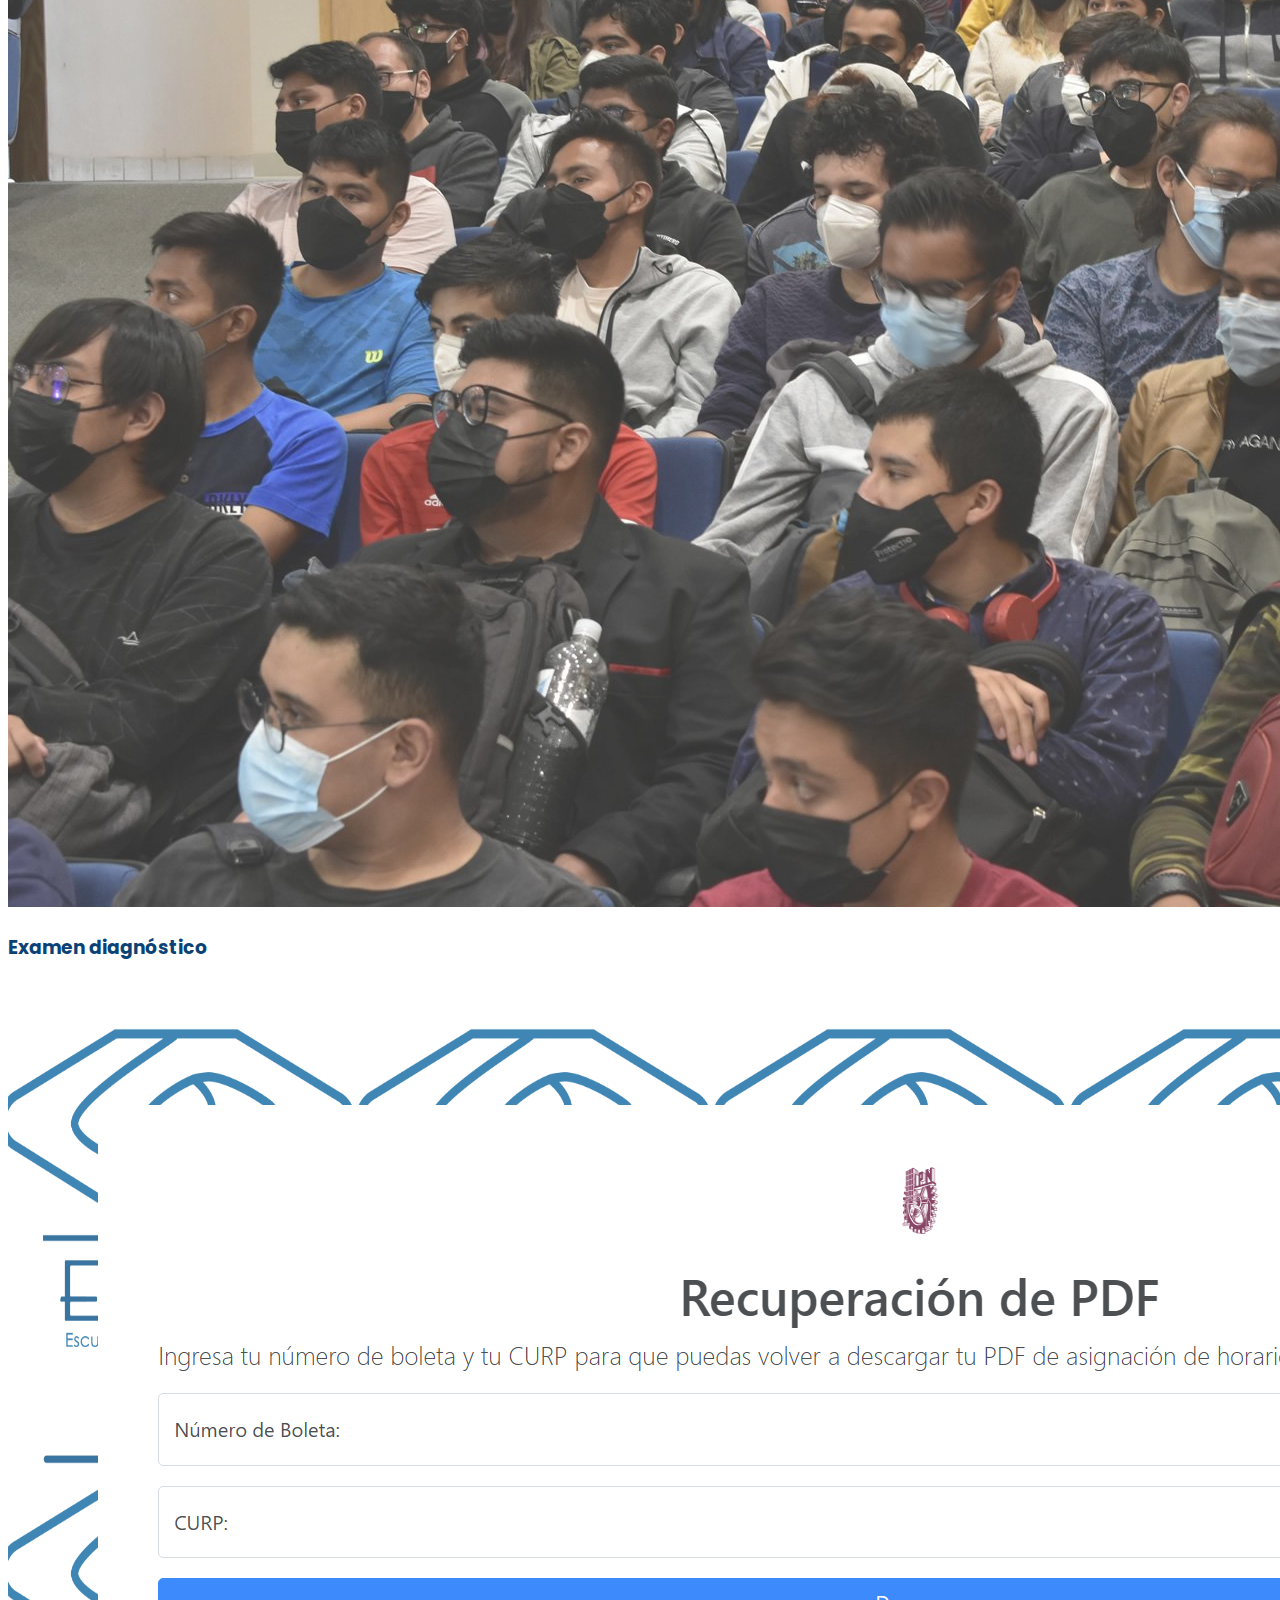
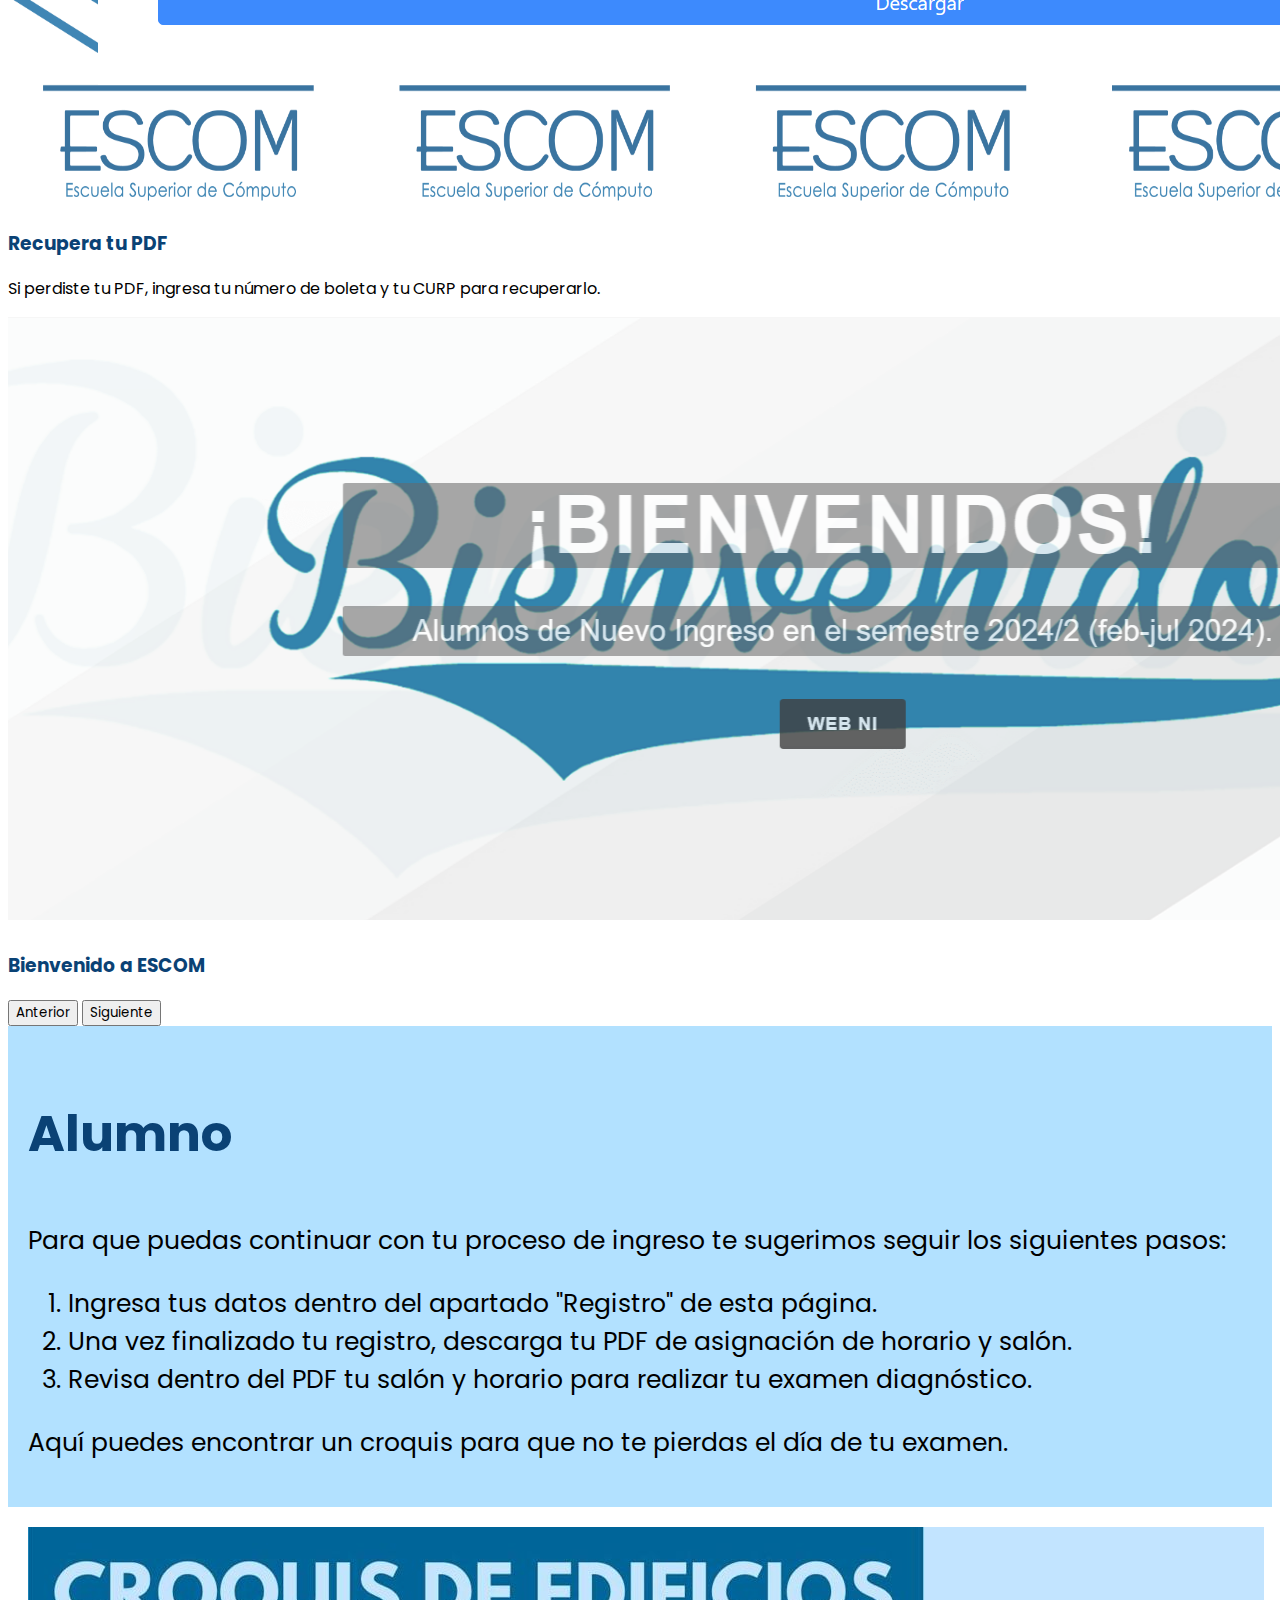
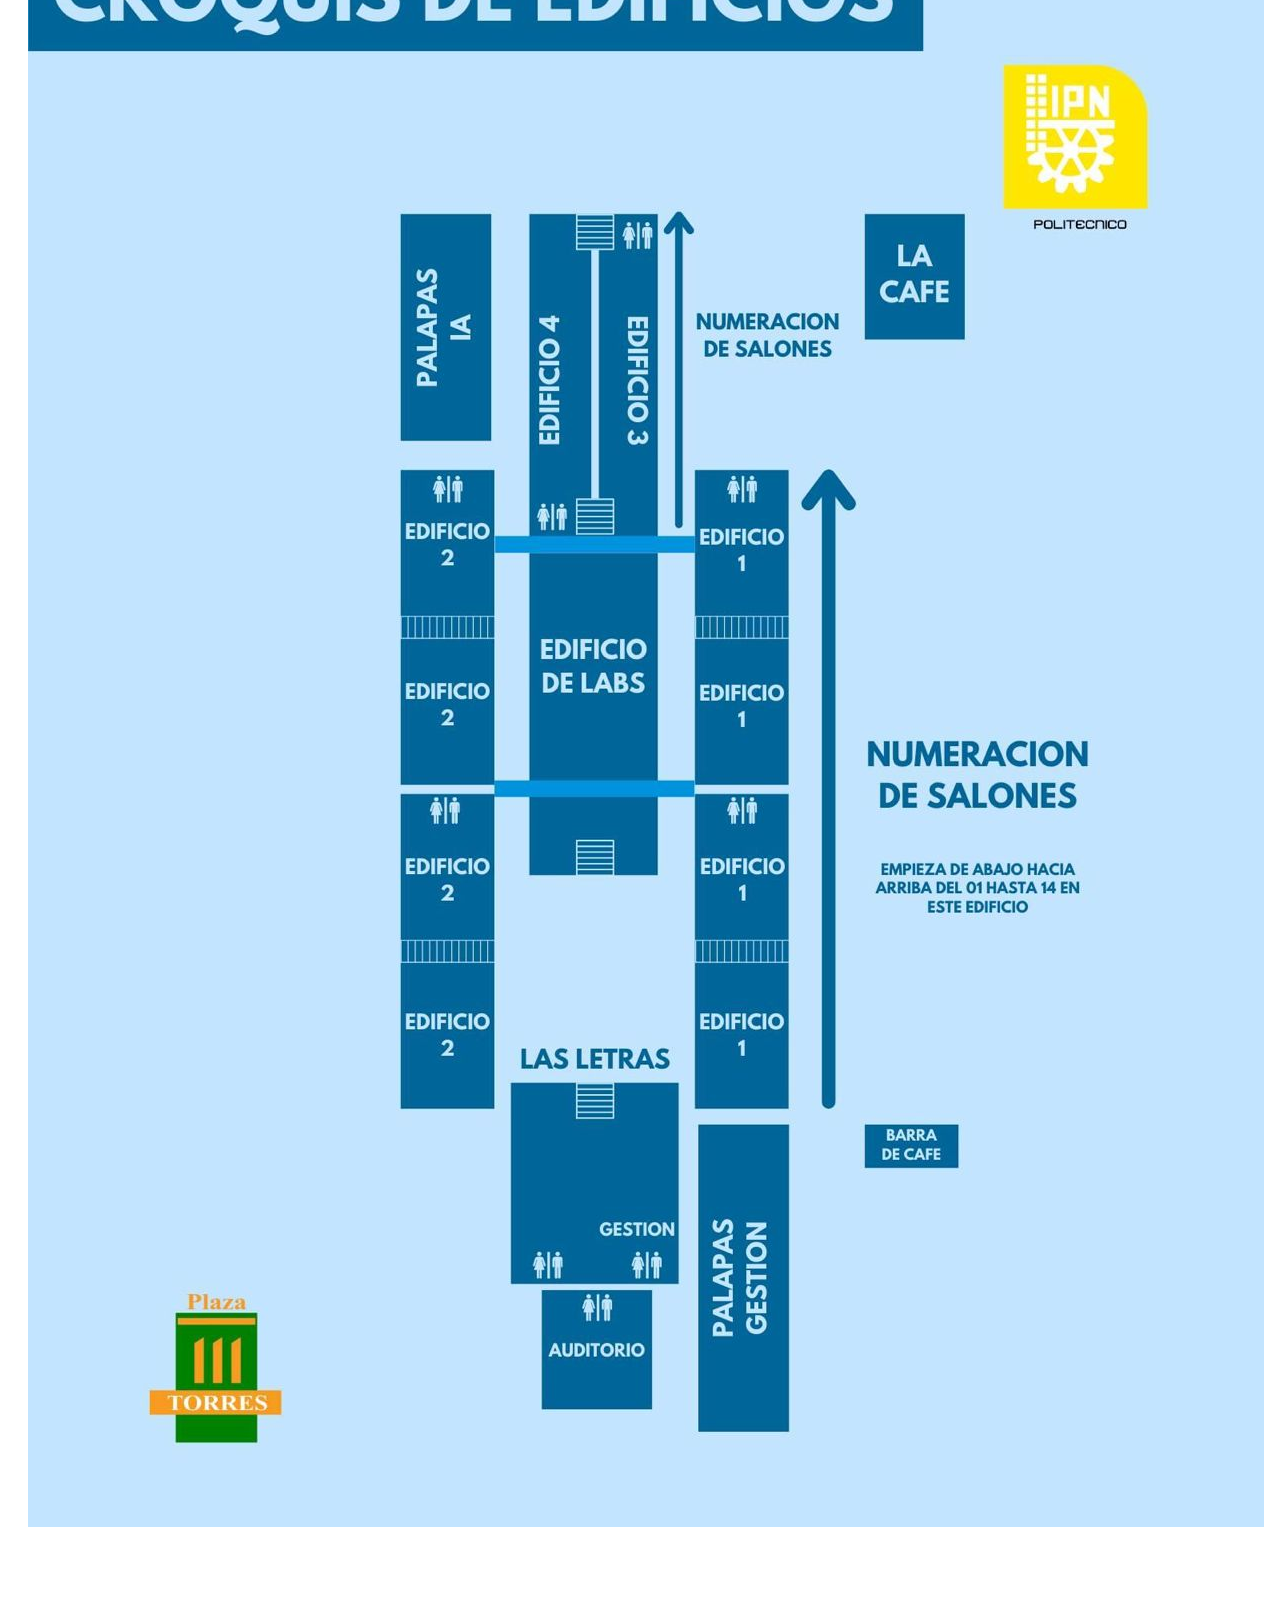
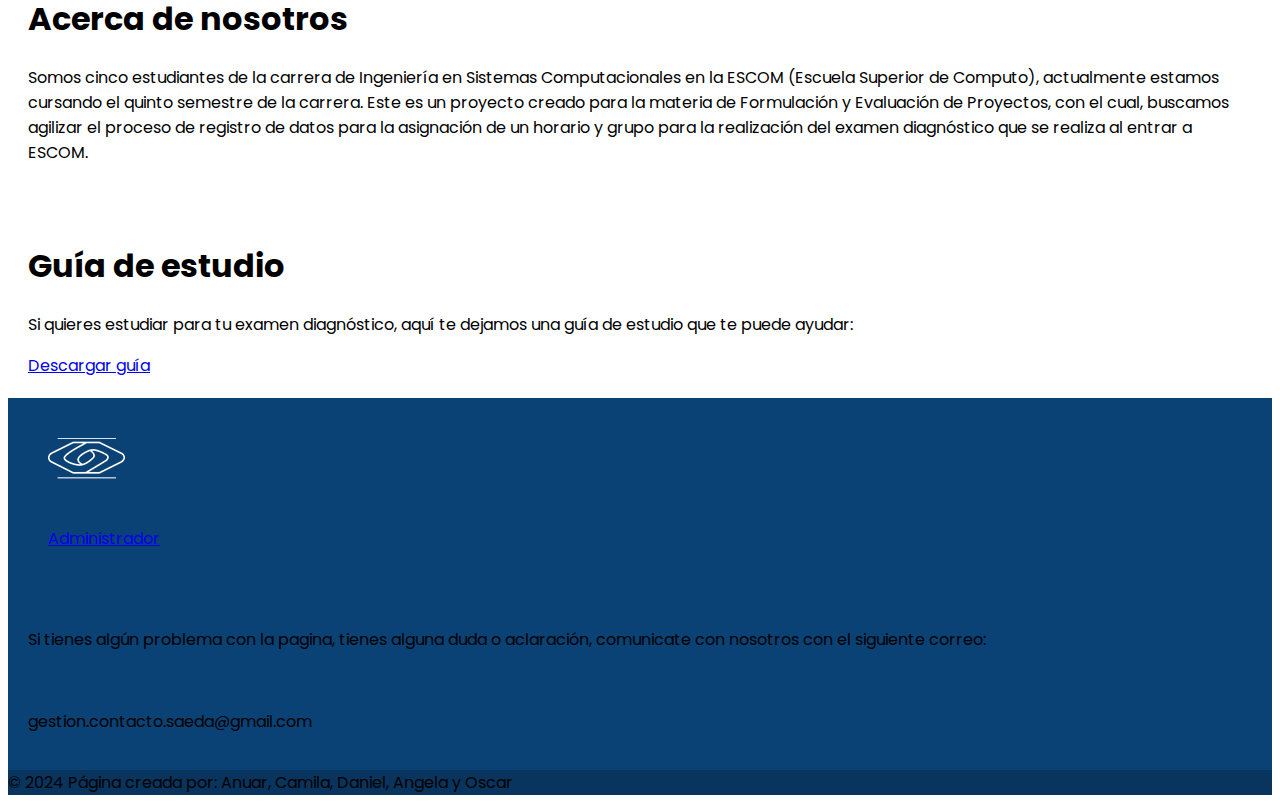
==== commit 329702d4: "Actualización final de la página" ====
--- a/index.html
+++ b/index.html
@@ -129,11 +129,24 @@
         <div class="p-4 pb-0">
             <section class="">
                 <div class="row d-flex justify-content-center">
-                    <div class="col-lg-6">
-                        <a href="https://escom.ipn.mx/">
-                            <img src="./img/logoEscomBlanco.png" alt="ESCOM30Aniversario">
-                        </a>
-                        <a href="./login.html" class="text-white">Administrador</a>
+                    <div class="col-sm-6">
+                        <div class="row">
+                            <div class="col-sm-12">
+                                <a href="https://escom.ipn.mx/">
+                                    <img src="./img/logoEscomBlanco.png" alt="ESCOM30Aniversario">
+                                </a>
+                            </div>
+                        </div>
+                        <div class="row">
+                            <div class="col-sm-12">
+                                <a href="./login.html" class="text-white">Administrador</a>
+                            </div>
+                        </div>        
+                    </div>
+                    <div class="col-sm-6">
+                        <p>Si tienes algún problema con la pagina, tienes alguna duda o aclaración, comunicate con nosotros con el siguiente correo:</p>
+                        <br>
+                        <p>gestion.contacto.saeda@gmail.com</p>
                     </div>
                 </div>
             </section>
